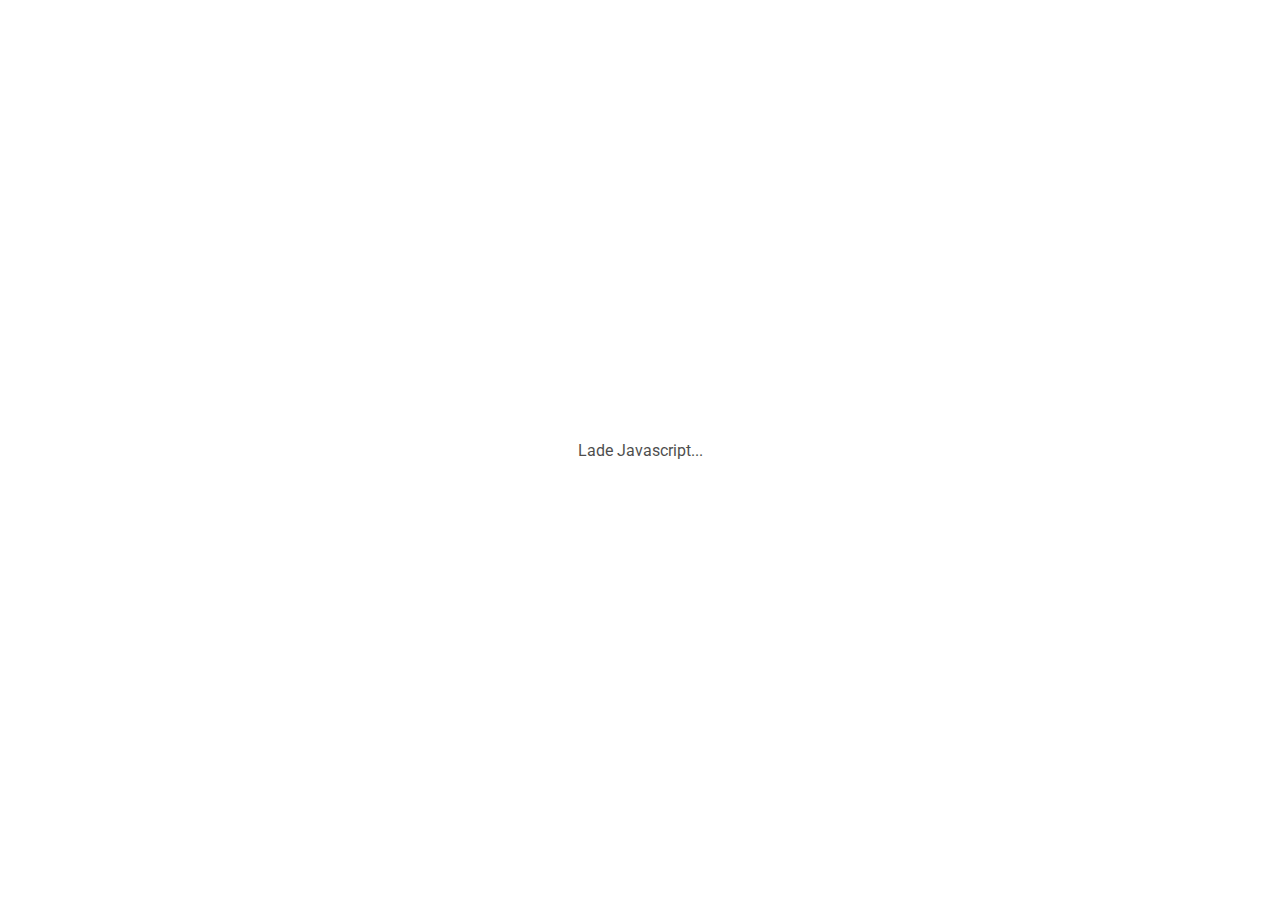
==== BGW/index.html @ 927cd0c6 "Adds BGW" ====
<!doctype html>
<html lang="de" style="overflow:hidden;">
<head>
  <title>Better Gym Wue</title>
  <base href="/">
  <meta charset="UTF-8">

  <meta name="viewport" content="width=device-width, initial-scale=1">
  <link rel="icon" type="image/x-icon" href="favicon.ico">
  <meta name="theme-color" content="#E53935">
  <meta name="mobile-web-app-capable" content="yes">
  <meta name="apple-mobile-web-app-capable" content="yes">
  <meta name="msapplication-starturl" content="/">

  <meta name="description" content="Verbessert den Vertretungsplan des Gymnasium Würselens. BetterGymWue ist für alle Geräte (iOS, Android, Windows, Linux, MacOs, SmartTVs etc) gemacht."/>
  <meta name="keywords" content="Gymnasium der Stadt Würselen, Gym Wue, Better Gym Wue, BetterGymWue"/>
  <meta name="author" content="Max Baumann / FoseFx" />
  <meta name="copyright" content="Code and Design: FoseFx, Content provided: Gymnasium der Stadt Würselen" />

  <link rel="manifest" href="manifest.json">

  <!-- Bootstrap -->
  <style>
    @import url(https://fonts.googleapis.com/css?family=Roboto:300,400,500,700);

    body{
      padding: 0;
      margin: 0;
      background: white;
    }
    *{
      font-family: 'Roboto', sans-serif;
    }

  </style>

  <!-- Icons  -->
  <style>
    @font-face{font-family:'Material Icons';font-style:normal;font-weight:400;src:url(assets/iconfont/MaterialIcons-Regular.eot);src:local('Material Icons'),local('MaterialIcons-Regular'),url(assets/iconfont/MaterialIcons-Regular.woff2) format('woff2'),url(assets/iconfont/MaterialIcons-Regular.woff) format('woff'),url(assets/iconfont/MaterialIcons-Regular.ttf) format('truetype')}.material-icons{font-family:'Material Icons';font-weight:400;font-style:normal;font-size:24px;display:inline-block;width:1em;height:1em;line-height:1;text-transform:none;letter-spacing:normal;word-wrap:normal;white-space:nowrap;direction:ltr;-webkit-font-smoothing:antialiased;text-rendering:optimizeLegibility;-moz-osx-font-smoothing:grayscale;font-feature-settings:'liga'}
  </style>

  <style>
    /*ABCDEFG*/
  </style>

<link rel="stylesheet" href="styles.a6c3220f46972722bc40.css"></head>
<body>
  <app-root>
    <div style="width: 100%; height: 100vh; position:fixed; z-index: 2; top: 0; left: 0; opacity: 0.7; background: white; display: flex; justify-content: center; align-items: center; flex-wrap: wrap">
    <div class="spinner center">
      <div class="dot1"></div>
      <div class="dot2"></div>
    </div>
      <span style="width: 100%; text-align: center">Lade Javascript...</span>
  </div>
  </app-root>


<script>const prod = false;if("serviceWorker" in navigator && prod){window.addEventListener('load', function () {navigator.serviceWorker.register('/service-worker.js').then(function (reg) {console.log("ServiceWorker Registered " + reg.scope); window['serviceWorkerObj'] = reg;},function (err) {console.log('ServiceWorker registration failed: ', err);});});}else {navigator.serviceWorker.getRegistrations().then(function(registrations) {for(let registration of registrations) {registration.unregister()}})}</script>
<script src="runtime-es2015.cf2558a37096af835436.js" type="module"></script><script src="polyfills-es2015.d81ed274e3a63289ea06.js" type="module"></script><script src="runtime-es5.c72a9b543f153134634d.js" nomodule></script><script src="polyfills-es5.5fdfb2ad6f4e45042ba3.js" nomodule></script><script src="scripts.03e042f1f102bf0e2ed8.js"></script><script src="main-es2015.26f61010f2f11a09dfdd.js" type="module"></script><script src="main-es5.6378b431526de73453a3.js" nomodule></script></body>
</html>
---- BGW/styles.a6c3220f46972722bc40.css ----
@media (max-width:340px){.display-3{font-size:3.5rem}}.alert{width:33%;position:fixed;bottom:0;right:0;transition:opacity .3s linear;z-index:99999}@media (max-width:600px){.alert{width:80%}.container{width:100%!important;padding:0!important}}.invisible,.invisible *{opacity:0}.mat-form-field-underline.mat-disabled{padding-top:10px!important;padding-bottom:10px!important}input[type=number]::-webkit-inner-spin-button,input[type=number]::-webkit-outer-spin-button{-webkit-appearance:none;-moz-appearance:none;appearance:none;margin:0}.disabled{pointer-events:none!important;cursor:default!important;opacity:.5}*{outline:0!important}::-webkit-scrollbar{width:0}::-webkit-scrollbar-track{-webkit-box-shadow:inset 0 0 6px rgba(0,0,0,.3)}::-webkit-scrollbar-thumb{background-color:#a9a9a9;outline:#708090 solid 1px;padding:10% auto;border-radius:3px}body{background:#fafafa}.spinner{margin:100px auto;width:40px;height:40px;position:relative;text-align:center;-webkit-animation:2s linear infinite sk-rotate;animation:2s linear infinite sk-rotate}.dot1,.dot2{width:60%;height:60%;display:inline-block;position:absolute;top:0;background-color:#333;border-radius:100%;-webkit-animation:2s ease-in-out infinite sk-bounce;animation:2s ease-in-out infinite sk-bounce}.dot2{top:auto;bottom:0;-webkit-animation-delay:-1s;animation-delay:-1s}@-webkit-keyframes sk-rotate{100%{-webkit-transform:rotate(360deg)}}@keyframes sk-rotate{100%{transform:rotate(360deg);-webkit-transform:rotate(360deg)}}@-webkit-keyframes sk-bounce{0%,100%{-webkit-transform:scale(0)}50%{-webkit-transform:scale(1)}}@keyframes sk-bounce{0%,100%{transform:scale(0);-webkit-transform:scale(0)}50%{transform:scale(1);-webkit-transform:scale(1)}}mat-drawer-content{overflow-y:visible!important}.pulseing{-webkit-animation-name:pulsebg;animation-name:pulsebg;-webkit-animation-duration:10s;animation-duration:10s;-webkit-animation-iteration-count:infinite;animation-iteration-count:infinite;-webkit-animation-timing-function:ease-in;animation-timing-function:ease-in}.pulseing-color{-webkit-animation-name:pulse-color;animation-name:pulse-color;-webkit-animation-duration:10s;animation-duration:10s;-webkit-animation-iteration-count:infinite;animation-iteration-count:infinite;-webkit-animation-timing-function:ease-in;animation-timing-function:ease-in}@-webkit-keyframes pulsebg{0%,100%{background-color:#ef9a9a}9%{background-color:#ce93d8}18%{background-color:#9fa8da}27%{background-color:#90caf9}36%{background-color:#80deea}45%{background-color:#80cbc4}54%{background-color:#a5d6a7}63%{background-color:#c5e1a5}72%{background-color:#e6ee9c}81%{background-color:#fff59d}90%{background-color:#ffab91}}@keyframes pulsebg{0%,100%{background-color:#ef9a9a}9%{background-color:#ce93d8}18%{background-color:#9fa8da}27%{background-color:#90caf9}36%{background-color:#80deea}45%{background-color:#80cbc4}54%{background-color:#a5d6a7}63%{background-color:#c5e1a5}72%{background-color:#e6ee9c}81%{background-color:#fff59d}90%{background-color:#ffab91}}@-webkit-keyframes pulse-color{0%,100%{color:#ef9a9a}9%{color:#ce93d8}18%{color:#9fa8da}27%{color:#90caf9}36%{color:#80deea}45%{color:#80cbc4}54%{color:#a5d6a7}63%{color:#c5e1a5}72%{color:#e6ee9c}81%{color:#fff59d}90%{color:#ffab91}}@keyframes pulse-color{0%,100%{color:#ef9a9a}9%{color:#ce93d8}18%{color:#9fa8da}27%{color:#90caf9}36%{color:#80deea}45%{color:#80cbc4}54%{color:#a5d6a7}63%{color:#c5e1a5}72%{color:#e6ee9c}81%{color:#fff59d}90%{color:#ffab91}}.center{display:block!important;text-align:center!important;margin:0 auto!important}mat-card{margin-top:10px!important;margin-bottom:10px!important;max-width:800px}.big-btn{padding:7px 25px!important}.green-btn{background:green!important;color:#fff!important}hr{margin:20px auto;width:10%}.text-right{text-align:right!important}.text-left{text-align:left!important}table{border-collapse:collapse}.table{font-size:.8125rem;width:100%;max-width:100%;margin-bottom:1rem;background-color:transparent}.table td,.table th{padding:.75rem;vertical-align:top;border-top:1px solid rgba(0,0,0,.06)}.table thead th{vertical-align:bottom;border-bottom:2px solid rgba(0,0,0,.06)}.table tbody+tbody{border-top:2px solid rgba(0,0,0,.06)}.table .table{background-color:#fafafa}.table-active,.table-active>td,.table-active>th,.table-hover .table-active:hover,.table-hover .table-active:hover>td,.table-hover .table-active:hover>th,.table-hover tbody tr:hover{background-color:rgba(0,0,0,.075)}ul{text-align:left!important}.font-weight-bold{font-weight:700}.light{font-weight:lighter}.red{font-weight:700;color:red}.mat-badge-content{font-weight:600;font-size:12px;font-family:Roboto,"Helvetica Neue",sans-serif}.mat-badge-small .mat-badge-content{font-size:9px}.mat-badge-large .mat-badge-content{font-size:24px}.mat-h1,.mat-headline,.mat-typography h1{font:400 24px/32px Roboto,"Helvetica Neue",sans-serif;margin:0 0 16px}.mat-h2,.mat-title,.mat-typography h2{font:500 20px/32px Roboto,"Helvetica Neue",sans-serif;margin:0 0 16px}.mat-h3,.mat-subheading-2,.mat-typography h3{font:400 16px/28px Roboto,"Helvetica Neue",sans-serif;margin:0 0 16px}.mat-h4,.mat-subheading-1,.mat-typography h4{font:400 15px/24px Roboto,"Helvetica Neue",sans-serif;margin:0 0 16px}.mat-h5,.mat-typography h5{font:400 11.62px/20px Roboto,"Helvetica Neue",sans-serif;margin:0 0 12px}.mat-h6,.mat-typography h6{font:400 9.38px/20px Roboto,"Helvetica Neue",sans-serif;margin:0 0 12px}.mat-body-2,.mat-body-strong{font:500 14px/24px Roboto,"Helvetica Neue",sans-serif}.mat-body,.mat-body-1,.mat-typography{font:400 14px/20px Roboto,"Helvetica Neue",sans-serif}.mat-body p,.mat-body-1 p,.mat-typography p{margin:0 0 12px}.mat-caption,.mat-small{font:400 12px/20px Roboto,"Helvetica Neue",sans-serif}.mat-display-4,.mat-typography .mat-display-4{font:300 112px/112px Roboto,"Helvetica Neue",sans-serif;letter-spacing:-.05em;margin:0 0 56px}.mat-display-3,.mat-typography .mat-display-3{font:400 56px/56px Roboto,"Helvetica Neue",sans-serif;letter-spacing:-.02em;margin:0 0 64px}.mat-display-2,.mat-typography .mat-display-2{font:400 45px/48px Roboto,"Helvetica Neue",sans-serif;letter-spacing:-.005em;margin:0 0 64px}.mat-display-1,.mat-typography .mat-display-1{font:400 34px/40px Roboto,"Helvetica Neue",sans-serif;margin:0 0 64px}.mat-bottom-sheet-container{font:400 14px/20px Roboto,"Helvetica Neue",sans-serif}.mat-button,.mat-fab,.mat-flat-button,.mat-icon-button,.mat-mini-fab,.mat-raised-button,.mat-stroked-button{font-family:Roboto,"Helvetica Neue",sans-serif;font-size:14px;font-weight:500}.mat-button-toggle,.mat-card{font-family:Roboto,"Helvetica Neue",sans-serif}.mat-card-title{font-size:24px;font-weight:500}.mat-card-header .mat-card-title{font-size:20px}.mat-card-content,.mat-card-subtitle{font-size:14px}.mat-checkbox{font-family:Roboto,"Helvetica Neue",sans-serif}.mat-checkbox-layout .mat-checkbox-label{line-height:24px}.mat-chip{font-size:14px;font-weight:500}.mat-chip .mat-chip-remove.mat-icon,.mat-chip .mat-chip-trailing-icon.mat-icon{font-size:18px}.mat-table{font-family:Roboto,"Helvetica Neue",sans-serif}.mat-header-cell{font-size:12px;font-weight:500}.mat-cell,.mat-footer-cell{font-size:14px}.mat-calendar{font-family:Roboto,"Helvetica Neue",sans-serif}.mat-calendar-body{font-size:13px}.mat-calendar-body-label,.mat-calendar-period-button{font-size:14px;font-weight:500}.mat-calendar-table-header th{font-size:11px;font-weight:400}.mat-dialog-title{font:500 20px/32px Roboto,"Helvetica Neue",sans-serif}.mat-expansion-panel-header{font-family:Roboto,"Helvetica Neue",sans-serif;font-size:15px;font-weight:400}.mat-expansion-panel-content{font:400 14px/20px Roboto,"Helvetica Neue",sans-serif}.mat-form-field{font-size:inherit;font-weight:400;line-height:1.125;font-family:Roboto,"Helvetica Neue",sans-serif}.mat-form-field-wrapper{padding-bottom:1.34375em}.mat-form-field-prefix .mat-icon,.mat-form-field-suffix .mat-icon{font-size:150%;line-height:1.125}.mat-form-field-prefix .mat-icon-button,.mat-form-field-suffix .mat-icon-button{height:1.5em;width:1.5em}.mat-form-field-prefix .mat-icon-button .mat-icon,.mat-form-field-suffix .mat-icon-button .mat-icon{height:1.125em;line-height:1.125}.mat-form-field-infix{padding:.5em 0;border-top:.84375em solid transparent}.mat-form-field-can-float .mat-input-server:focus+.mat-form-field-label-wrapper .mat-form-field-label,.mat-form-field-can-float.mat-form-field-should-float .mat-form-field-label{-webkit-transform:translateY(-1.34375em) scale(.75);transform:translateY(-1.34375em) scale(.75);width:133.33333333%}.mat-form-field-can-float .mat-input-server[label]:not(:label-shown)+.mat-form-field-label-wrapper .mat-form-field-label{-webkit-transform:translateY(-1.34374em) scale(.75);transform:translateY(-1.34374em) scale(.75);width:133.33334333%}.mat-form-field-label-wrapper{top:-.84375em;padding-top:.84375em}.mat-form-field-label{top:1.34375em}.mat-form-field-underline{bottom:1.34375em}.mat-form-field-subscript-wrapper{font-size:75%;margin-top:.66666667em;top:calc(100% - 1.79166667em)}.mat-form-field-appearance-legacy .mat-form-field-wrapper{padding-bottom:1.25em}.mat-form-field-appearance-legacy .mat-form-field-infix{padding:.4375em 0}.mat-form-field-appearance-legacy.mat-form-field-can-float .mat-input-server:focus+.mat-form-field-label-wrapper .mat-form-field-label,.mat-form-field-appearance-legacy.mat-form-field-can-float.mat-form-field-should-float .mat-form-field-label{-webkit-transform:translateY(-1.28125em) scale(.75) perspective(100px) translateZ(.001px);transform:translateY(-1.28125em) scale(.75) perspective(100px) translateZ(.001px);-ms-transform:translateY(-1.28125em) scale(.75);width:133.33333333%}.mat-form-field-appearance-legacy.mat-form-field-can-float .mat-form-field-autofill-control:-webkit-autofill+.mat-form-field-label-wrapper .mat-form-field-label{-webkit-transform:translateY(-1.28125em) scale(.75) perspective(100px) translateZ(.00101px);transform:translateY(-1.28125em) scale(.75) perspective(100px) translateZ(.00101px);-ms-transform:translateY(-1.28124em) scale(.75);width:133.33334333%}.mat-form-field-appearance-legacy.mat-form-field-can-float .mat-input-server[label]:not(:label-shown)+.mat-form-field-label-wrapper .mat-form-field-label{-webkit-transform:translateY(-1.28125em) scale(.75) perspective(100px) translateZ(.00102px);transform:translateY(-1.28125em) scale(.75) perspective(100px) translateZ(.00102px);-ms-transform:translateY(-1.28123em) scale(.75);width:133.33335333%}.mat-form-field-appearance-legacy .mat-form-field-label{top:1.28125em}.mat-form-field-appearance-legacy .mat-form-field-subscript-wrapper{margin-top:.54166667em;top:calc(100% - 1.66666667em)}@media print{.mat-form-field-appearance-legacy.mat-form-field-can-float .mat-input-server:focus+.mat-form-field-label-wrapper .mat-form-field-label,.mat-form-field-appearance-legacy.mat-form-field-can-float.mat-form-field-should-float .mat-form-field-label{-webkit-transform:translateY(-1.28122em) scale(.75);transform:translateY(-1.28122em) scale(.75)}.mat-form-field-appearance-legacy.mat-form-field-can-float .mat-form-field-autofill-control:-webkit-autofill+.mat-form-field-label-wrapper .mat-form-field-label{-webkit-transform:translateY(-1.28121em) scale(.75);transform:translateY(-1.28121em) scale(.75)}.mat-form-field-appearance-legacy.mat-form-field-can-float .mat-input-server[label]:not(:label-shown)+.mat-form-field-label-wrapper .mat-form-field-label{-webkit-transform:translateY(-1.2812em) scale(.75);transform:translateY(-1.2812em) scale(.75)}}.mat-form-field-appearance-fill .mat-form-field-infix{padding:.25em 0 .75em}.mat-form-field-appearance-fill .mat-form-field-label{top:1.09375em;margin-top:-.5em}.mat-form-field-appearance-fill.mat-form-field-can-float .mat-input-server:focus+.mat-form-field-label-wrapper .mat-form-field-label,.mat-form-field-appearance-fill.mat-form-field-can-float.mat-form-field-should-float .mat-form-field-label{-webkit-transform:translateY(-.59375em) scale(.75);transform:translateY(-.59375em) scale(.75);width:133.33333333%}.mat-form-field-appearance-fill.mat-form-field-can-float .mat-input-server[label]:not(:label-shown)+.mat-form-field-label-wrapper .mat-form-field-label{-webkit-transform:translateY(-.59374em) scale(.75);transform:translateY(-.59374em) scale(.75);width:133.33334333%}.mat-form-field-appearance-outline .mat-form-field-infix{padding:1em 0}.mat-form-field-appearance-outline .mat-form-field-label{top:1.84375em;margin-top:-.25em}.mat-form-field-appearance-outline.mat-form-field-can-float .mat-input-server:focus+.mat-form-field-label-wrapper .mat-form-field-label,.mat-form-field-appearance-outline.mat-form-field-can-float.mat-form-field-should-float .mat-form-field-label{-webkit-transform:translateY(-1.59375em) scale(.75);transform:translateY(-1.59375em) scale(.75);width:133.33333333%}.mat-form-field-appearance-outline.mat-form-field-can-float .mat-input-server[label]:not(:label-shown)+.mat-form-field-label-wrapper .mat-form-field-label{-webkit-transform:translateY(-1.59374em) scale(.75);transform:translateY(-1.59374em) scale(.75);width:133.33334333%}.mat-grid-tile-footer,.mat-grid-tile-header{font-size:14px}.mat-grid-tile-footer .mat-line,.mat-grid-tile-header .mat-line{white-space:nowrap;overflow:hidden;text-overflow:ellipsis;display:block;box-sizing:border-box}.mat-grid-tile-footer .mat-line:nth-child(n+2),.mat-grid-tile-header .mat-line:nth-child(n+2){font-size:12px}input.mat-input-element{margin-top:-.0625em}.mat-menu-item{font-family:Roboto,"Helvetica Neue",sans-serif;font-size:14px;font-weight:400}.mat-paginator,.mat-paginator-page-size .mat-select-trigger{font-family:Roboto,"Helvetica Neue",sans-serif;font-size:12px}.mat-radio-button,.mat-select{font-family:Roboto,"Helvetica Neue",sans-serif}.mat-select-trigger{height:1.125em}.mat-slide-toggle-content{font-family:Roboto,"Helvetica Neue",sans-serif}.mat-slider-thumb-label-text{font-family:Roboto,"Helvetica Neue",sans-serif;font-size:12px;font-weight:500}.mat-stepper-horizontal,.mat-stepper-vertical{font-family:Roboto,"Helvetica Neue",sans-serif}.mat-step-label{font-size:14px;font-weight:400}.mat-step-sub-label-error{font-weight:400}.mat-step-label-error{font-size:14px}.mat-step-label-selected{font-size:14px;font-weight:500}.mat-tab-group{font-family:Roboto,"Helvetica Neue",sans-serif}.mat-tab-label,.mat-tab-link{font-family:Roboto,"Helvetica Neue",sans-serif;font-size:14px;font-weight:500}.mat-toolbar,.mat-toolbar h1,.mat-toolbar h2,.mat-toolbar h3,.mat-toolbar h4,.mat-toolbar h5,.mat-toolbar h6{font:500 20px/32px Roboto,"Helvetica Neue",sans-serif;margin:0}.mat-tooltip{font-family:Roboto,"Helvetica Neue",sans-serif;font-size:10px;padding-top:6px;padding-bottom:6px}.mat-tooltip-handset{font-size:14px;padding-top:8px;padding-bottom:8px}.mat-list-item,.mat-list-option{font-family:Roboto,"Helvetica Neue",sans-serif}.mat-list-base .mat-list-item{font-size:16px}.mat-list-base .mat-list-item .mat-line{white-space:nowrap;overflow:hidden;text-overflow:ellipsis;display:block;box-sizing:border-box}.mat-list-base .mat-list-item .mat-line:nth-child(n+2){font-size:14px}.mat-list-base .mat-list-option{font-size:16px}.mat-list-base .mat-list-option .mat-line{white-space:nowrap;overflow:hidden;text-overflow:ellipsis;display:block;box-sizing:border-box}.mat-list-base .mat-list-option .mat-line:nth-child(n+2){font-size:14px}.mat-list-base[dense] .mat-list-item{font-size:12px}.mat-list-base[dense] .mat-list-item .mat-line{white-space:nowrap;overflow:hidden;text-overflow:ellipsis;display:block;box-sizing:border-box}.mat-list-base[dense] .mat-list-item .mat-line:nth-child(n+2),.mat-list-base[dense] .mat-list-option{font-size:12px}.mat-list-base[dense] .mat-list-option .mat-line{white-space:nowrap;overflow:hidden;text-overflow:ellipsis;display:block;box-sizing:border-box}.mat-list-base[dense] .mat-list-option .mat-line:nth-child(n+2){font-size:12px}.mat-list-base[dense] .mat-subheader{font-family:Roboto,"Helvetica Neue",sans-serif;font-size:12px;font-weight:500}.mat-option{font-family:Roboto,"Helvetica Neue",sans-serif;font-size:16px;color:rgba(0,0,0,.87)}.mat-optgroup-label{font:500 14px/24px Roboto,"Helvetica Neue",sans-serif;color:rgba(0,0,0,.54)}.mat-simple-snackbar{font-family:Roboto,"Helvetica Neue",sans-serif;font-size:14px}.mat-simple-snackbar-action{line-height:1;font-family:inherit;font-size:inherit;font-weight:500}.mat-ripple{overflow:hidden;position:relative}.mat-ripple.mat-ripple-unbounded{overflow:visible}.mat-ripple-element{position:absolute;border-radius:50%;pointer-events:none;transition:opacity,-webkit-transform 0s cubic-bezier(0,0,.2,1);transition:opacity,transform 0s cubic-bezier(0,0,.2,1);transition:opacity,transform 0s cubic-bezier(0,0,.2,1),-webkit-transform 0s cubic-bezier(0,0,.2,1);-webkit-transform:scale(0);transform:scale(0)}@media (-ms-high-contrast:active){.mat-ripple-element{display:none}}.cdk-visually-hidden{border:0;clip:rect(0 0 0 0);height:1px;margin:-1px;overflow:hidden;padding:0;position:absolute;width:1px;outline:0;-webkit-appearance:none;-moz-appearance:none}.cdk-global-overlay-wrapper,.cdk-overlay-container{pointer-events:none;top:0;left:0;height:100%;width:100%}.cdk-overlay-container{position:fixed;z-index:1000}.cdk-overlay-container:empty{display:none}.cdk-global-overlay-wrapper{display:flex;position:absolute;z-index:1000}.cdk-overlay-pane{position:absolute;pointer-events:auto;box-sizing:border-box;z-index:1000;display:flex;max-width:100%;max-height:100%}.cdk-overlay-backdrop{position:absolute;top:0;bottom:0;left:0;right:0;z-index:1000;pointer-events:auto;-webkit-tap-highlight-color:transparent;transition:opacity .4s cubic-bezier(.25,.8,.25,1);opacity:0}.cdk-overlay-backdrop.cdk-overlay-backdrop-showing{opacity:1}@media screen and (-ms-high-contrast:active){.cdk-overlay-backdrop.cdk-overlay-backdrop-showing{opacity:.6}}.cdk-overlay-dark-backdrop{background:rgba(0,0,0,.32)}.cdk-overlay-transparent-backdrop,.cdk-overlay-transparent-backdrop.cdk-overlay-backdrop-showing{opacity:0}.cdk-overlay-connected-position-bounding-box{position:absolute;z-index:1000;display:flex;flex-direction:column;min-width:1px;min-height:1px}.cdk-global-scrollblock{position:fixed;width:100%;overflow-y:scroll}@-webkit-keyframes cdk-text-field-autofill-start{/*!*/}@keyframes cdk-text-field-autofill-start{/*!*/}@-webkit-keyframes cdk-text-field-autofill-end{/*!*/}@keyframes cdk-text-field-autofill-end{/*!*/}.cdk-text-field-autofill-monitored:-webkit-autofill{-webkit-animation-name:cdk-text-field-autofill-start;animation-name:cdk-text-field-autofill-start}.cdk-text-field-autofill-monitored:not(:-webkit-autofill){-webkit-animation-name:cdk-text-field-autofill-end;animation-name:cdk-text-field-autofill-end}textarea.cdk-textarea-autosize{resize:none}textarea.cdk-textarea-autosize-measuring{height:auto!important;overflow:hidden!important;padding:2px 0!important;box-sizing:content-box!important}.mat-ripple-element{background-color:rgba(0,0,0,.1)}.mat-option.mat-selected:not(.mat-option-multiple):not(.mat-option-disabled),.mat-option:focus:not(.mat-option-disabled),.mat-option:hover:not(.mat-option-disabled){background:rgba(0,0,0,.04)}.mat-option.mat-active{background:rgba(0,0,0,.04);color:rgba(0,0,0,.87)}.mat-option.mat-option-disabled{color:rgba(0,0,0,.38)}.mat-primary .mat-option.mat-selected:not(.mat-option-disabled){color:#b71c1c}.mat-accent .mat-option.mat-selected:not(.mat-option-disabled){color:#c2185b}.mat-warn .mat-option.mat-selected:not(.mat-option-disabled){color:#f44336}.mat-optgroup-disabled .mat-optgroup-label{color:rgba(0,0,0,.38)}.mat-pseudo-checkbox{color:rgba(0,0,0,.54)}.mat-pseudo-checkbox::after{color:#fafafa}.mat-pseudo-checkbox-disabled{color:#b0b0b0}.mat-accent .mat-pseudo-checkbox-checked,.mat-accent .mat-pseudo-checkbox-indeterminate,.mat-pseudo-checkbox-checked,.mat-pseudo-checkbox-indeterminate{background:#c2185b}.mat-primary .mat-pseudo-checkbox-checked,.mat-primary .mat-pseudo-checkbox-indeterminate{background:#b71c1c}.mat-warn .mat-pseudo-checkbox-checked,.mat-warn .mat-pseudo-checkbox-indeterminate{background:#f44336}.mat-pseudo-checkbox-checked.mat-pseudo-checkbox-disabled,.mat-pseudo-checkbox-indeterminate.mat-pseudo-checkbox-disabled{background:#b0b0b0}.mat-elevation-z0{box-shadow:0 0 0 0 rgba(0,0,0,.2),0 0 0 0 rgba(0,0,0,.14),0 0 0 0 rgba(0,0,0,.12)}.mat-elevation-z1{box-shadow:0 2px 1px -1px rgba(0,0,0,.2),0 1px 1px 0 rgba(0,0,0,.14),0 1px 3px 0 rgba(0,0,0,.12)}.mat-elevation-z2{box-shadow:0 3px 1px -2px rgba(0,0,0,.2),0 2px 2px 0 rgba(0,0,0,.14),0 1px 5px 0 rgba(0,0,0,.12)}.mat-elevation-z3{box-shadow:0 3px 3px -2px rgba(0,0,0,.2),0 3px 4px 0 rgba(0,0,0,.14),0 1px 8px 0 rgba(0,0,0,.12)}.mat-elevation-z4{box-shadow:0 2px 4px -1px rgba(0,0,0,.2),0 4px 5px 0 rgba(0,0,0,.14),0 1px 10px 0 rgba(0,0,0,.12)}.mat-elevation-z5{box-shadow:0 3px 5px -1px rgba(0,0,0,.2),0 5px 8px 0 rgba(0,0,0,.14),0 1px 14px 0 rgba(0,0,0,.12)}.mat-elevation-z6{box-shadow:0 3px 5px -1px rgba(0,0,0,.2),0 6px 10px 0 rgba(0,0,0,.14),0 1px 18px 0 rgba(0,0,0,.12)}.mat-elevation-z7{box-shadow:0 4px 5px -2px rgba(0,0,0,.2),0 7px 10px 1px rgba(0,0,0,.14),0 2px 16px 1px rgba(0,0,0,.12)}.mat-elevation-z8{box-shadow:0 5px 5px -3px rgba(0,0,0,.2),0 8px 10px 1px rgba(0,0,0,.14),0 3px 14px 2px rgba(0,0,0,.12)}.mat-elevation-z9{box-shadow:0 5px 6px -3px rgba(0,0,0,.2),0 9px 12px 1px rgba(0,0,0,.14),0 3px 16px 2px rgba(0,0,0,.12)}.mat-elevation-z10{box-shadow:0 6px 6px -3px rgba(0,0,0,.2),0 10px 14px 1px rgba(0,0,0,.14),0 4px 18px 3px rgba(0,0,0,.12)}.mat-elevation-z11{box-shadow:0 6px 7px -4px rgba(0,0,0,.2),0 11px 15px 1px rgba(0,0,0,.14),0 4px 20px 3px rgba(0,0,0,.12)}.mat-elevation-z12{box-shadow:0 7px 8px -4px rgba(0,0,0,.2),0 12px 17px 2px rgba(0,0,0,.14),0 5px 22px 4px rgba(0,0,0,.12)}.mat-elevation-z13{box-shadow:0 7px 8px -4px rgba(0,0,0,.2),0 13px 19px 2px rgba(0,0,0,.14),0 5px 24px 4px rgba(0,0,0,.12)}.mat-elevation-z14{box-shadow:0 7px 9px -4px rgba(0,0,0,.2),0 14px 21px 2px rgba(0,0,0,.14),0 5px 26px 4px rgba(0,0,0,.12)}.mat-elevation-z15{box-shadow:0 8px 9px -5px rgba(0,0,0,.2),0 15px 22px 2px rgba(0,0,0,.14),0 6px 28px 5px rgba(0,0,0,.12)}.mat-elevation-z16{box-shadow:0 8px 10px -5px rgba(0,0,0,.2),0 16px 24px 2px rgba(0,0,0,.14),0 6px 30px 5px rgba(0,0,0,.12)}.mat-elevation-z17{box-shadow:0 8px 11px -5px rgba(0,0,0,.2),0 17px 26px 2px rgba(0,0,0,.14),0 6px 32px 5px rgba(0,0,0,.12)}.mat-elevation-z18{box-shadow:0 9px 11px -5px rgba(0,0,0,.2),0 18px 28px 2px rgba(0,0,0,.14),0 7px 34px 6px rgba(0,0,0,.12)}.mat-elevation-z19{box-shadow:0 9px 12px -6px rgba(0,0,0,.2),0 19px 29px 2px rgba(0,0,0,.14),0 7px 36px 6px rgba(0,0,0,.12)}.mat-elevation-z20{box-shadow:0 10px 13px -6px rgba(0,0,0,.2),0 20px 31px 3px rgba(0,0,0,.14),0 8px 38px 7px rgba(0,0,0,.12)}.mat-elevation-z21{box-shadow:0 10px 13px -6px rgba(0,0,0,.2),0 21px 33px 3px rgba(0,0,0,.14),0 8px 40px 7px rgba(0,0,0,.12)}.mat-elevation-z22{box-shadow:0 10px 14px -6px rgba(0,0,0,.2),0 22px 35px 3px rgba(0,0,0,.14),0 8px 42px 7px rgba(0,0,0,.12)}.mat-elevation-z23{box-shadow:0 11px 14px -7px rgba(0,0,0,.2),0 23px 36px 3px rgba(0,0,0,.14),0 9px 44px 8px rgba(0,0,0,.12)}.mat-elevation-z24{box-shadow:0 11px 15px -7px rgba(0,0,0,.2),0 24px 38px 3px rgba(0,0,0,.14),0 9px 46px 8px rgba(0,0,0,.12)}.mat-app-background{background-color:#fafafa;color:rgba(0,0,0,.87)}.mat-theme-loaded-marker{display:none}.mat-autocomplete-panel{background:#fff;color:rgba(0,0,0,.87)}.mat-autocomplete-panel:not([class*=mat-elevation-z]){box-shadow:0 2px 4px -1px rgba(0,0,0,.2),0 4px 5px 0 rgba(0,0,0,.14),0 1px 10px 0 rgba(0,0,0,.12)}.mat-autocomplete-panel .mat-option.mat-selected:not(.mat-active):not(:hover){background:#fff}.mat-autocomplete-panel .mat-option.mat-selected:not(.mat-active):not(:hover):not(.mat-option-disabled){color:rgba(0,0,0,.87)}@media (-ms-high-contrast:active){.mat-badge-content{outline:solid 1px;border-radius:0}.mat-checkbox-disabled{opacity:.5}}.mat-badge-accent .mat-badge-content{background:#c2185b;color:#fff}.mat-badge-warn .mat-badge-content{color:#fff;background:#f44336}.mat-badge{position:relative}.mat-badge-hidden .mat-badge-content{display:none}.mat-badge-disabled .mat-badge-content{background:#b9b9b9;color:rgba(0,0,0,.38)}.mat-badge-content{color:#fff;background:#b71c1c;position:absolute;text-align:center;display:inline-block;border-radius:50%;transition:-webkit-transform .2s ease-in-out;transition:transform .2s ease-in-out;transition:transform .2s ease-in-out,-webkit-transform .2s ease-in-out;-webkit-transform:scale(.6);transform:scale(.6);overflow:hidden;white-space:nowrap;text-overflow:ellipsis;pointer-events:none}.mat-badge-content._mat-animation-noopable,.ng-animate-disabled .mat-badge-content{transition:none}.mat-badge-content.mat-badge-active{-webkit-transform:none;transform:none}.mat-badge-small .mat-badge-content{width:16px;height:16px;line-height:16px}.mat-badge-small.mat-badge-above .mat-badge-content{top:-8px}.mat-badge-small.mat-badge-below .mat-badge-content{bottom:-8px}.mat-badge-small.mat-badge-before .mat-badge-content{left:-16px}[dir=rtl] .mat-badge-small.mat-badge-before .mat-badge-content{left:auto;right:-16px}.mat-badge-small.mat-badge-after .mat-badge-content{right:-16px}[dir=rtl] .mat-badge-small.mat-badge-after .mat-badge-content{right:auto;left:-16px}.mat-badge-small.mat-badge-overlap.mat-badge-before .mat-badge-content{left:-8px}[dir=rtl] .mat-badge-small.mat-badge-overlap.mat-badge-before .mat-badge-content{left:auto;right:-8px}.mat-badge-small.mat-badge-overlap.mat-badge-after .mat-badge-content{right:-8px}[dir=rtl] .mat-badge-small.mat-badge-overlap.mat-badge-after .mat-badge-content{right:auto;left:-8px}.mat-badge-medium .mat-badge-content{width:22px;height:22px;line-height:22px}.mat-badge-medium.mat-badge-above .mat-badge-content{top:-11px}.mat-badge-medium.mat-badge-below .mat-badge-content{bottom:-11px}.mat-badge-medium.mat-badge-before .mat-badge-content{left:-22px}[dir=rtl] .mat-badge-medium.mat-badge-before .mat-badge-content{left:auto;right:-22px}.mat-badge-medium.mat-badge-after .mat-badge-content{right:-22px}[dir=rtl] .mat-badge-medium.mat-badge-after .mat-badge-content{right:auto;left:-22px}.mat-badge-medium.mat-badge-overlap.mat-badge-before .mat-badge-content{left:-11px}[dir=rtl] .mat-badge-medium.mat-badge-overlap.mat-badge-before .mat-badge-content{left:auto;right:-11px}.mat-badge-medium.mat-badge-overlap.mat-badge-after .mat-badge-content{right:-11px}[dir=rtl] .mat-badge-medium.mat-badge-overlap.mat-badge-after .mat-badge-content{right:auto;left:-11px}.mat-badge-large .mat-badge-content{width:28px;height:28px;line-height:28px}.mat-badge-large.mat-badge-above .mat-badge-content{top:-14px}.mat-badge-large.mat-badge-below .mat-badge-content{bottom:-14px}.mat-badge-large.mat-badge-before .mat-badge-content{left:-28px}[dir=rtl] .mat-badge-large.mat-badge-before .mat-badge-content{left:auto;right:-28px}.mat-badge-large.mat-badge-after .mat-badge-content{right:-28px}[dir=rtl] .mat-badge-large.mat-badge-after .mat-badge-content{right:auto;left:-28px}.mat-badge-large.mat-badge-overlap.mat-badge-before .mat-badge-content{left:-14px}[dir=rtl] .mat-badge-large.mat-badge-overlap.mat-badge-before .mat-badge-content{left:auto;right:-14px}.mat-badge-large.mat-badge-overlap.mat-badge-after .mat-badge-content{right:-14px}[dir=rtl] .mat-badge-large.mat-badge-overlap.mat-badge-after .mat-badge-content{right:auto;left:-14px}.mat-bottom-sheet-container{box-shadow:0 8px 10px -5px rgba(0,0,0,.2),0 16px 24px 2px rgba(0,0,0,.14),0 6px 30px 5px rgba(0,0,0,.12);background:#fff;color:rgba(0,0,0,.87)}.mat-button,.mat-icon-button,.mat-stroked-button{color:inherit;background:0 0}.mat-button.mat-primary,.mat-icon-button.mat-primary,.mat-stroked-button.mat-primary{color:#b71c1c}.mat-button.mat-accent,.mat-icon-button.mat-accent,.mat-stroked-button.mat-accent{color:#c2185b}.mat-button.mat-warn,.mat-icon-button.mat-warn,.mat-stroked-button.mat-warn{color:#f44336}.mat-button.mat-accent[disabled],.mat-button.mat-primary[disabled],.mat-button.mat-warn[disabled],.mat-button[disabled][disabled],.mat-icon-button.mat-accent[disabled],.mat-icon-button.mat-primary[disabled],.mat-icon-button.mat-warn[disabled],.mat-icon-button[disabled][disabled],.mat-stroked-button.mat-accent[disabled],.mat-stroked-button.mat-primary[disabled],.mat-stroked-button.mat-warn[disabled],.mat-stroked-button[disabled][disabled]{color:rgba(0,0,0,.26)}.mat-button.mat-primary .mat-button-focus-overlay,.mat-icon-button.mat-primary .mat-button-focus-overlay,.mat-stroked-button.mat-primary .mat-button-focus-overlay{background-color:#b71c1c}.mat-button.mat-accent .mat-button-focus-overlay,.mat-icon-button.mat-accent .mat-button-focus-overlay,.mat-stroked-button.mat-accent .mat-button-focus-overlay{background-color:#c2185b}.mat-button.mat-warn .mat-button-focus-overlay,.mat-icon-button.mat-warn .mat-button-focus-overlay,.mat-stroked-button.mat-warn .mat-button-focus-overlay{background-color:#f44336}.mat-button[disabled] .mat-button-focus-overlay,.mat-icon-button[disabled] .mat-button-focus-overlay,.mat-stroked-button[disabled] .mat-button-focus-overlay{background-color:transparent}.mat-button .mat-ripple-element,.mat-icon-button .mat-ripple-element,.mat-stroked-button .mat-ripple-element{opacity:.1;background-color:currentColor}.mat-button-focus-overlay{background:#000}.mat-stroked-button:not([disabled]){border-color:rgba(0,0,0,.12)}.mat-fab,.mat-flat-button,.mat-mini-fab,.mat-raised-button{color:rgba(0,0,0,.87);background-color:#fff}.mat-fab.mat-accent,.mat-fab.mat-primary,.mat-fab.mat-warn,.mat-flat-button.mat-accent,.mat-flat-button.mat-primary,.mat-flat-button.mat-warn,.mat-mini-fab.mat-accent,.mat-mini-fab.mat-primary,.mat-mini-fab.mat-warn,.mat-raised-button.mat-accent,.mat-raised-button.mat-primary,.mat-raised-button.mat-warn{color:#fff}.mat-fab.mat-accent[disabled],.mat-fab.mat-primary[disabled],.mat-fab.mat-warn[disabled],.mat-fab[disabled][disabled],.mat-flat-button.mat-accent[disabled],.mat-flat-button.mat-primary[disabled],.mat-flat-button.mat-warn[disabled],.mat-flat-button[disabled][disabled],.mat-mini-fab.mat-accent[disabled],.mat-mini-fab.mat-primary[disabled],.mat-mini-fab.mat-warn[disabled],.mat-mini-fab[disabled][disabled],.mat-raised-button.mat-accent[disabled],.mat-raised-button.mat-primary[disabled],.mat-raised-button.mat-warn[disabled],.mat-raised-button[disabled][disabled]{color:rgba(0,0,0,.26);background-color:rgba(0,0,0,.12)}.mat-fab.mat-primary,.mat-flat-button.mat-primary,.mat-mini-fab.mat-primary,.mat-raised-button.mat-primary{background-color:#b71c1c}.mat-fab.mat-accent,.mat-flat-button.mat-accent,.mat-mini-fab.mat-accent,.mat-raised-button.mat-accent{background-color:#c2185b}.mat-fab.mat-warn,.mat-flat-button.mat-warn,.mat-mini-fab.mat-warn,.mat-raised-button.mat-warn{background-color:#f44336}.mat-fab.mat-accent .mat-ripple-element,.mat-fab.mat-primary .mat-ripple-element,.mat-fab.mat-warn .mat-ripple-element,.mat-flat-button.mat-accent .mat-ripple-element,.mat-flat-button.mat-primary .mat-ripple-element,.mat-flat-button.mat-warn .mat-ripple-element,.mat-mini-fab.mat-accent .mat-ripple-element,.mat-mini-fab.mat-primary .mat-ripple-element,.mat-mini-fab.mat-warn .mat-ripple-element,.mat-raised-button.mat-accent .mat-ripple-element,.mat-raised-button.mat-primary .mat-ripple-element,.mat-raised-button.mat-warn .mat-ripple-element{background-color:rgba(255,255,255,.1)}.mat-flat-button:not([class*=mat-elevation-z]),.mat-stroked-button:not([class*=mat-elevation-z]){box-shadow:0 0 0 0 rgba(0,0,0,.2),0 0 0 0 rgba(0,0,0,.14),0 0 0 0 rgba(0,0,0,.12)}.mat-raised-button:not([class*=mat-elevation-z]){box-shadow:0 3px 1px -2px rgba(0,0,0,.2),0 2px 2px 0 rgba(0,0,0,.14),0 1px 5px 0 rgba(0,0,0,.12)}.mat-raised-button:not([disabled]):active:not([class*=mat-elevation-z]){box-shadow:0 5px 5px -3px rgba(0,0,0,.2),0 8px 10px 1px rgba(0,0,0,.14),0 3px 14px 2px rgba(0,0,0,.12)}.mat-raised-button[disabled]:not([class*=mat-elevation-z]){box-shadow:0 0 0 0 rgba(0,0,0,.2),0 0 0 0 rgba(0,0,0,.14),0 0 0 0 rgba(0,0,0,.12)}.mat-fab:not([class*=mat-elevation-z]),.mat-mini-fab:not([class*=mat-elevation-z]){box-shadow:0 3px 5px -1px rgba(0,0,0,.2),0 6px 10px 0 rgba(0,0,0,.14),0 1px 18px 0 rgba(0,0,0,.12)}.mat-fab:not([disabled]):active:not([class*=mat-elevation-z]),.mat-mini-fab:not([disabled]):active:not([class*=mat-elevation-z]){box-shadow:0 7px 8px -4px rgba(0,0,0,.2),0 12px 17px 2px rgba(0,0,0,.14),0 5px 22px 4px rgba(0,0,0,.12)}.mat-fab[disabled]:not([class*=mat-elevation-z]),.mat-mini-fab[disabled]:not([class*=mat-elevation-z]){box-shadow:0 0 0 0 rgba(0,0,0,.2),0 0 0 0 rgba(0,0,0,.14),0 0 0 0 rgba(0,0,0,.12)}.mat-button-toggle-group,.mat-button-toggle-standalone{box-shadow:0 3px 1px -2px rgba(0,0,0,.2),0 2px 2px 0 rgba(0,0,0,.14),0 1px 5px 0 rgba(0,0,0,.12)}.mat-button-toggle-group-appearance-standard,.mat-button-toggle-standalone.mat-button-toggle-appearance-standard{box-shadow:none;border:1px solid rgba(0,0,0,.12)}.mat-button-toggle{color:rgba(0,0,0,.38)}.mat-button-toggle .mat-button-toggle-focus-overlay{background-color:rgba(0,0,0,.12)}.mat-button-toggle-appearance-standard{color:rgba(0,0,0,.87);background:#fff}.mat-button-toggle-appearance-standard .mat-button-toggle-focus-overlay{background-color:#000}.mat-button-toggle-group-appearance-standard .mat-button-toggle+.mat-button-toggle{border-left:1px solid rgba(0,0,0,.12)}[dir=rtl] .mat-button-toggle-group-appearance-standard .mat-button-toggle+.mat-button-toggle{border-left:none;border-right:1px solid rgba(0,0,0,.12)}.mat-button-toggle-group-appearance-standard.mat-button-toggle-vertical .mat-button-toggle+.mat-button-toggle{border-left:none;border-right:none;border-top:1px solid rgba(0,0,0,.12)}.mat-button-toggle-checked{background-color:#e0e0e0;color:rgba(0,0,0,.54)}.mat-button-toggle-checked.mat-button-toggle-appearance-standard{color:rgba(0,0,0,.87)}.mat-button-toggle-disabled{color:rgba(0,0,0,.26);background-color:#eee}.mat-button-toggle-disabled.mat-button-toggle-appearance-standard{background:#fff}.mat-button-toggle-disabled.mat-button-toggle-checked{background-color:#bdbdbd}.mat-card{background:#fff;color:rgba(0,0,0,.87)}.mat-card:not([class*=mat-elevation-z]){box-shadow:0 2px 1px -1px rgba(0,0,0,.2),0 1px 1px 0 rgba(0,0,0,.14),0 1px 3px 0 rgba(0,0,0,.12)}.mat-card.mat-card-flat:not([class*=mat-elevation-z]){box-shadow:0 0 0 0 rgba(0,0,0,.2),0 0 0 0 rgba(0,0,0,.14),0 0 0 0 rgba(0,0,0,.12)}.mat-card-subtitle{color:rgba(0,0,0,.54)}.mat-checkbox-frame{border-color:rgba(0,0,0,.54)}.mat-checkbox-checkmark{fill:#fafafa}.mat-checkbox-checkmark-path{stroke:#fafafa!important}@media (-ms-high-contrast:black-on-white){.mat-checkbox-checkmark-path{stroke:#000!important}}.mat-checkbox-mixedmark{background-color:#fafafa}.mat-checkbox-checked.mat-primary .mat-checkbox-background,.mat-checkbox-indeterminate.mat-primary .mat-checkbox-background{background-color:#b71c1c}.mat-checkbox-checked.mat-accent .mat-checkbox-background,.mat-checkbox-indeterminate.mat-accent .mat-checkbox-background{background-color:#c2185b}.mat-checkbox-checked.mat-warn .mat-checkbox-background,.mat-checkbox-indeterminate.mat-warn .mat-checkbox-background{background-color:#f44336}.mat-checkbox-disabled.mat-checkbox-checked .mat-checkbox-background,.mat-checkbox-disabled.mat-checkbox-indeterminate .mat-checkbox-background{background-color:#b0b0b0}.mat-checkbox-disabled:not(.mat-checkbox-checked) .mat-checkbox-frame{border-color:#b0b0b0}.mat-checkbox-disabled .mat-checkbox-label{color:rgba(0,0,0,.54)}@media (-ms-high-contrast:active){.mat-checkbox-background{background:0 0}}.mat-checkbox .mat-ripple-element{background-color:#000}.mat-checkbox-checked:not(.mat-checkbox-disabled).mat-primary .mat-ripple-element,.mat-checkbox:active:not(.mat-checkbox-disabled).mat-primary .mat-ripple-element{background:#b71c1c}.mat-checkbox-checked:not(.mat-checkbox-disabled).mat-accent .mat-ripple-element,.mat-checkbox:active:not(.mat-checkbox-disabled).mat-accent .mat-ripple-element{background:#c2185b}.mat-checkbox-checked:not(.mat-checkbox-disabled).mat-warn .mat-ripple-element,.mat-checkbox:active:not(.mat-checkbox-disabled).mat-warn .mat-ripple-element{background:#f44336}.mat-chip.mat-standard-chip{background-color:#e0e0e0;color:rgba(0,0,0,.87)}.mat-chip.mat-standard-chip .mat-chip-remove{color:rgba(0,0,0,.87);opacity:.4}.mat-chip.mat-standard-chip:not(.mat-chip-disabled):active{box-shadow:0 3px 3px -2px rgba(0,0,0,.2),0 3px 4px 0 rgba(0,0,0,.14),0 1px 8px 0 rgba(0,0,0,.12)}.mat-chip.mat-standard-chip:not(.mat-chip-disabled) .mat-chip-remove:hover{opacity:.54}.mat-chip.mat-standard-chip.mat-chip-disabled{opacity:.4}.mat-chip.mat-standard-chip::after{background:#000}.mat-chip.mat-standard-chip.mat-chip-selected.mat-primary{background-color:#b71c1c;color:#fff}.mat-chip.mat-standard-chip.mat-chip-selected.mat-primary .mat-chip-remove{color:#fff;opacity:.4}.mat-chip.mat-standard-chip.mat-chip-selected.mat-primary .mat-ripple-element{background:rgba(255,255,255,.1)}.mat-chip.mat-standard-chip.mat-chip-selected.mat-warn{background-color:#f44336;color:#fff}.mat-chip.mat-standard-chip.mat-chip-selected.mat-warn .mat-chip-remove{color:#fff;opacity:.4}.mat-chip.mat-standard-chip.mat-chip-selected.mat-warn .mat-ripple-element{background:rgba(255,255,255,.1)}.mat-chip.mat-standard-chip.mat-chip-selected.mat-accent{background-color:#c2185b;color:#fff}.mat-chip.mat-standard-chip.mat-chip-selected.mat-accent .mat-chip-remove{color:#fff;opacity:.4}.mat-chip.mat-standard-chip.mat-chip-selected.mat-accent .mat-ripple-element{background:rgba(255,255,255,.1)}.mat-table{background:#fff}.mat-table tbody,.mat-table tfoot,.mat-table thead,.mat-table-sticky,[mat-footer-row],[mat-header-row],[mat-row],mat-footer-row,mat-header-row,mat-row{background:inherit}mat-footer-row,mat-header-row,mat-row,td.mat-cell,td.mat-footer-cell,th.mat-header-cell{border-bottom-color:rgba(0,0,0,.12)}.mat-header-cell{color:rgba(0,0,0,.54)}.mat-cell,.mat-footer-cell{color:rgba(0,0,0,.87)}.mat-calendar-arrow{border-top-color:rgba(0,0,0,.54)}.mat-datepicker-content .mat-calendar-next-button,.mat-datepicker-content .mat-calendar-previous-button,.mat-datepicker-toggle{color:rgba(0,0,0,.54)}.mat-calendar-table-header{color:rgba(0,0,0,.38)}.mat-calendar-table-header-divider::after{background:rgba(0,0,0,.12)}.mat-calendar-body-label{color:rgba(0,0,0,.54)}.mat-calendar-body-cell-content{color:rgba(0,0,0,.87);border-color:transparent}.mat-calendar-body-disabled>.mat-calendar-body-cell-content:not(.mat-calendar-body-selected){color:rgba(0,0,0,.38)}.cdk-keyboard-focused .mat-calendar-body-active>.mat-calendar-body-cell-content:not(.mat-calendar-body-selected),.cdk-program-focused .mat-calendar-body-active>.mat-calendar-body-cell-content:not(.mat-calendar-body-selected),.mat-calendar-body-cell:not(.mat-calendar-body-disabled):hover>.mat-calendar-body-cell-content:not(.mat-calendar-body-selected){background-color:rgba(0,0,0,.04)}.mat-calendar-body-today:not(.mat-calendar-body-selected){border-color:rgba(0,0,0,.38)}.mat-calendar-body-disabled>.mat-calendar-body-today:not(.mat-calendar-body-selected){border-color:rgba(0,0,0,.18)}.mat-calendar-body-selected{background-color:#b71c1c;color:#fff}.mat-calendar-body-disabled>.mat-calendar-body-selected{background-color:rgba(183,28,28,.4)}.mat-calendar-body-today.mat-calendar-body-selected{box-shadow:inset 0 0 0 1px #fff}.mat-datepicker-content{box-shadow:0 2px 4px -1px rgba(0,0,0,.2),0 4px 5px 0 rgba(0,0,0,.14),0 1px 10px 0 rgba(0,0,0,.12);background-color:#fff;color:rgba(0,0,0,.87)}.mat-datepicker-content.mat-accent .mat-calendar-body-selected{background-color:#c2185b;color:#fff}.mat-datepicker-content.mat-accent .mat-calendar-body-disabled>.mat-calendar-body-selected{background-color:rgba(194,24,91,.4)}.mat-datepicker-content.mat-accent .mat-calendar-body-today.mat-calendar-body-selected{box-shadow:inset 0 0 0 1px #fff}.mat-datepicker-content.mat-warn .mat-calendar-body-selected{background-color:#f44336;color:#fff}.mat-datepicker-content.mat-warn .mat-calendar-body-disabled>.mat-calendar-body-selected{background-color:rgba(244,67,54,.4)}.mat-datepicker-content.mat-warn .mat-calendar-body-today.mat-calendar-body-selected{box-shadow:inset 0 0 0 1px #fff}.mat-datepicker-content-touch{box-shadow:0 0 0 0 rgba(0,0,0,.2),0 0 0 0 rgba(0,0,0,.14),0 0 0 0 rgba(0,0,0,.12)}.mat-datepicker-toggle-active{color:#b71c1c}.mat-datepicker-toggle-active.mat-accent{color:#c2185b}.mat-datepicker-toggle-active.mat-warn{color:#f44336}.mat-dialog-container{box-shadow:0 11px 15px -7px rgba(0,0,0,.2),0 24px 38px 3px rgba(0,0,0,.14),0 9px 46px 8px rgba(0,0,0,.12);background:#fff;color:rgba(0,0,0,.87)}.mat-divider{border-top-color:rgba(0,0,0,.12)}.mat-divider-vertical{border-right-color:rgba(0,0,0,.12)}.mat-expansion-panel{background:#fff;color:rgba(0,0,0,.87)}.mat-expansion-panel:not([class*=mat-elevation-z]){box-shadow:0 3px 1px -2px rgba(0,0,0,.2),0 2px 2px 0 rgba(0,0,0,.14),0 1px 5px 0 rgba(0,0,0,.12)}.mat-action-row{border-top-color:rgba(0,0,0,.12)}.mat-expansion-panel:not(.mat-expanded) .mat-expansion-panel-header:not([aria-disabled=true]).cdk-keyboard-focused,.mat-expansion-panel:not(.mat-expanded) .mat-expansion-panel-header:not([aria-disabled=true]).cdk-program-focused,.mat-expansion-panel:not(.mat-expanded) .mat-expansion-panel-header:not([aria-disabled=true]):hover{background:rgba(0,0,0,.04)}@media (hover:none){.mat-expansion-panel:not(.mat-expanded):not([aria-disabled=true]) .mat-expansion-panel-header:hover{background:#fff}}.mat-expansion-panel-header-title{color:rgba(0,0,0,.87)}.mat-expansion-indicator::after,.mat-expansion-panel-header-description{color:rgba(0,0,0,.54)}.mat-expansion-panel-header[aria-disabled=true]{color:rgba(0,0,0,.26)}.mat-expansion-panel-header[aria-disabled=true] .mat-expansion-panel-header-description,.mat-expansion-panel-header[aria-disabled=true] .mat-expansion-panel-header-title{color:inherit}.mat-form-field-label,.mat-hint{color:rgba(0,0,0,.6)}.mat-form-field.mat-focused .mat-form-field-label{color:#b71c1c}.mat-form-field.mat-focused .mat-form-field-label.mat-accent{color:#c2185b}.mat-form-field.mat-focused .mat-form-field-label.mat-warn{color:#f44336}.mat-focused .mat-form-field-required-marker{color:#c2185b}.mat-form-field-ripple{background-color:rgba(0,0,0,.87)}.mat-form-field.mat-focused .mat-form-field-ripple{background-color:#b71c1c}.mat-form-field.mat-focused .mat-form-field-ripple.mat-accent{background-color:#c2185b}.mat-form-field.mat-focused .mat-form-field-ripple.mat-warn{background-color:#f44336}.mat-form-field-type-mat-native-select.mat-focused:not(.mat-form-field-invalid) .mat-form-field-infix::after{color:#b71c1c}.mat-form-field-type-mat-native-select.mat-focused:not(.mat-form-field-invalid).mat-accent .mat-form-field-infix::after{color:#c2185b}.mat-form-field-type-mat-native-select.mat-focused:not(.mat-form-field-invalid).mat-warn .mat-form-field-infix::after,.mat-form-field.mat-form-field-invalid .mat-form-field-label,.mat-form-field.mat-form-field-invalid .mat-form-field-label .mat-form-field-required-marker,.mat-form-field.mat-form-field-invalid .mat-form-field-label.mat-accent{color:#f44336}.mat-form-field.mat-form-field-invalid .mat-form-field-ripple,.mat-form-field.mat-form-field-invalid .mat-form-field-ripple.mat-accent{background-color:#f44336}.mat-error{color:#f44336}.mat-form-field-appearance-legacy .mat-form-field-label,.mat-form-field-appearance-legacy .mat-hint{color:rgba(0,0,0,.54)}.mat-form-field-appearance-legacy .mat-form-field-underline{bottom:1.25em;background-color:rgba(0,0,0,.42)}.mat-form-field-appearance-legacy.mat-form-field-disabled .mat-form-field-underline{background-image:linear-gradient(to right,rgba(0,0,0,.42) 0,rgba(0,0,0,.42) 33%,transparent 0);background-size:4px 100%;background-repeat:repeat-x}.mat-form-field-appearance-standard .mat-form-field-underline{background-color:rgba(0,0,0,.42)}.mat-form-field-appearance-standard.mat-form-field-disabled .mat-form-field-underline{background-image:linear-gradient(to right,rgba(0,0,0,.42) 0,rgba(0,0,0,.42) 33%,transparent 0);background-size:4px 100%;background-repeat:repeat-x}.mat-form-field-appearance-fill .mat-form-field-flex{background-color:rgba(0,0,0,.04)}.mat-form-field-appearance-fill.mat-form-field-disabled .mat-form-field-flex{background-color:rgba(0,0,0,.02)}.mat-form-field-appearance-fill .mat-form-field-underline::before{background-color:rgba(0,0,0,.42)}.mat-form-field-appearance-fill.mat-form-field-disabled .mat-form-field-label{color:rgba(0,0,0,.38)}.mat-form-field-appearance-fill.mat-form-field-disabled .mat-form-field-underline::before{background-color:transparent}.mat-form-field-appearance-outline .mat-form-field-outline{color:rgba(0,0,0,.12)}.mat-form-field-appearance-outline .mat-form-field-outline-thick{color:rgba(0,0,0,.87)}.mat-form-field-appearance-outline.mat-focused .mat-form-field-outline-thick{color:#b71c1c}.mat-form-field-appearance-outline.mat-focused.mat-accent .mat-form-field-outline-thick{color:#c2185b}.mat-form-field-appearance-outline.mat-focused.mat-warn .mat-form-field-outline-thick,.mat-form-field-appearance-outline.mat-form-field-invalid.mat-form-field-invalid .mat-form-field-outline-thick{color:#f44336}.mat-form-field-appearance-outline.mat-form-field-disabled .mat-form-field-label{color:rgba(0,0,0,.38)}.mat-form-field-appearance-outline.mat-form-field-disabled .mat-form-field-outline{color:rgba(0,0,0,.06)}.mat-icon.mat-primary{color:#b71c1c}.mat-icon.mat-accent{color:#c2185b}.mat-icon.mat-warn{color:#f44336}.mat-form-field-type-mat-native-select .mat-form-field-infix::after{color:rgba(0,0,0,.54)}.mat-form-field-type-mat-native-select.mat-form-field-disabled .mat-form-field-infix::after,.mat-input-element:disabled{color:rgba(0,0,0,.38)}.mat-input-element{caret-color:#b71c1c}.mat-input-element::-ms-input-placeholder{color:rgba(0,0,0,.42)}.mat-input-element::placeholder{color:rgba(0,0,0,.42)}.mat-input-element::-moz-placeholder{color:rgba(0,0,0,.42)}.mat-input-element::-webkit-input-placeholder{color:rgba(0,0,0,.42)}.mat-input-element:-ms-input-placeholder{color:rgba(0,0,0,.42)}.mat-accent .mat-input-element{caret-color:#c2185b}.mat-form-field-invalid .mat-input-element,.mat-warn .mat-input-element{caret-color:#f44336}.mat-form-field-type-mat-native-select.mat-form-field-invalid .mat-form-field-infix::after{color:#f44336}.mat-list-base .mat-list-item,.mat-list-base .mat-list-option{color:rgba(0,0,0,.87)}.mat-list-base .mat-subheader{font-family:Roboto,"Helvetica Neue",sans-serif;font-size:14px;font-weight:500;color:rgba(0,0,0,.54)}.mat-list-item-disabled{background-color:#eee}.mat-action-list .mat-list-item:focus,.mat-action-list .mat-list-item:hover,.mat-list-option:focus,.mat-list-option:hover,.mat-nav-list .mat-list-item:focus,.mat-nav-list .mat-list-item:hover{background:rgba(0,0,0,.04)}.mat-menu-panel{background:#fff}.mat-menu-panel:not([class*=mat-elevation-z]){box-shadow:0 2px 4px -1px rgba(0,0,0,.2),0 4px 5px 0 rgba(0,0,0,.14),0 1px 10px 0 rgba(0,0,0,.12)}.mat-menu-item{background:0 0;color:rgba(0,0,0,.87)}.mat-menu-item[disabled],.mat-menu-item[disabled]::after{color:rgba(0,0,0,.38)}.mat-menu-item .mat-icon-no-color,.mat-menu-item-submenu-trigger::after{color:rgba(0,0,0,.54)}.mat-menu-item-highlighted:not([disabled]),.mat-menu-item.cdk-keyboard-focused:not([disabled]),.mat-menu-item.cdk-program-focused:not([disabled]),.mat-menu-item:hover:not([disabled]){background:rgba(0,0,0,.04)}.mat-paginator{background:#fff}.mat-paginator,.mat-paginator-page-size .mat-select-trigger{color:rgba(0,0,0,.54)}.mat-paginator-decrement,.mat-paginator-increment{border-top:2px solid rgba(0,0,0,.54);border-right:2px solid rgba(0,0,0,.54)}.mat-paginator-first,.mat-paginator-last{border-top:2px solid rgba(0,0,0,.54)}.mat-icon-button[disabled] .mat-paginator-decrement,.mat-icon-button[disabled] .mat-paginator-first,.mat-icon-button[disabled] .mat-paginator-increment,.mat-icon-button[disabled] .mat-paginator-last{border-color:rgba(0,0,0,.38)}.mat-progress-bar-background{fill:#ffcdd2}.mat-progress-bar-buffer{background-color:#ffcdd2}.mat-progress-bar-fill::after{background-color:#b71c1c}.mat-progress-bar.mat-accent .mat-progress-bar-background{fill:#f8bbd0}.mat-progress-bar.mat-accent .mat-progress-bar-buffer{background-color:#f8bbd0}.mat-progress-bar.mat-accent .mat-progress-bar-fill::after{background-color:#c2185b}.mat-progress-bar.mat-warn .mat-progress-bar-background{fill:#ffcdd2}.mat-progress-bar.mat-warn .mat-progress-bar-buffer{background-color:#ffcdd2}.mat-progress-bar.mat-warn .mat-progress-bar-fill::after{background-color:#f44336}.mat-progress-spinner circle,.mat-spinner circle{stroke:#b71c1c}.mat-progress-spinner.mat-accent circle,.mat-spinner.mat-accent circle{stroke:#c2185b}.mat-progress-spinner.mat-warn circle,.mat-spinner.mat-warn circle{stroke:#f44336}.mat-radio-outer-circle{border-color:rgba(0,0,0,.54)}.mat-radio-button.mat-primary.mat-radio-checked .mat-radio-outer-circle{border-color:#b71c1c}.mat-radio-button.mat-primary .mat-radio-inner-circle,.mat-radio-button.mat-primary .mat-radio-ripple .mat-ripple-element:not(.mat-radio-persistent-ripple),.mat-radio-button.mat-primary.mat-radio-checked .mat-radio-persistent-ripple,.mat-radio-button.mat-primary:active .mat-radio-persistent-ripple{background-color:#b71c1c}.mat-radio-button.mat-accent.mat-radio-checked .mat-radio-outer-circle{border-color:#c2185b}.mat-radio-button.mat-accent .mat-radio-inner-circle,.mat-radio-button.mat-accent .mat-radio-ripple .mat-ripple-element:not(.mat-radio-persistent-ripple),.mat-radio-button.mat-accent.mat-radio-checked .mat-radio-persistent-ripple,.mat-radio-button.mat-accent:active .mat-radio-persistent-ripple{background-color:#c2185b}.mat-radio-button.mat-warn.mat-radio-checked .mat-radio-outer-circle{border-color:#f44336}.mat-radio-button.mat-warn .mat-radio-inner-circle,.mat-radio-button.mat-warn .mat-radio-ripple .mat-ripple-element:not(.mat-radio-persistent-ripple),.mat-radio-button.mat-warn.mat-radio-checked .mat-radio-persistent-ripple,.mat-radio-button.mat-warn:active .mat-radio-persistent-ripple{background-color:#f44336}.mat-radio-button.mat-radio-disabled .mat-radio-outer-circle,.mat-radio-button.mat-radio-disabled.mat-radio-checked .mat-radio-outer-circle{border-color:rgba(0,0,0,.38)}.mat-radio-button.mat-radio-disabled .mat-radio-inner-circle,.mat-radio-button.mat-radio-disabled .mat-radio-ripple .mat-ripple-element{background-color:rgba(0,0,0,.38)}.mat-radio-button.mat-radio-disabled .mat-radio-label-content{color:rgba(0,0,0,.38)}.mat-radio-button .mat-ripple-element{background-color:#000}.mat-select-value{color:rgba(0,0,0,.87)}.mat-select-placeholder{color:rgba(0,0,0,.42)}.mat-select-disabled .mat-select-value{color:rgba(0,0,0,.38)}.mat-select-arrow{color:rgba(0,0,0,.54)}.mat-select-panel{background:#fff}.mat-select-panel:not([class*=mat-elevation-z]){box-shadow:0 2px 4px -1px rgba(0,0,0,.2),0 4px 5px 0 rgba(0,0,0,.14),0 1px 10px 0 rgba(0,0,0,.12)}.mat-select-panel .mat-option.mat-selected:not(.mat-option-multiple){background:rgba(0,0,0,.12)}.mat-form-field.mat-focused.mat-primary .mat-select-arrow{color:#b71c1c}.mat-form-field.mat-focused.mat-accent .mat-select-arrow{color:#c2185b}.mat-form-field .mat-select.mat-select-invalid .mat-select-arrow,.mat-form-field.mat-focused.mat-warn .mat-select-arrow{color:#f44336}.mat-form-field .mat-select.mat-select-disabled .mat-select-arrow{color:rgba(0,0,0,.38)}.mat-drawer-container{background-color:#fafafa;color:rgba(0,0,0,.87)}.mat-drawer{background-color:#fff;color:rgba(0,0,0,.87)}.mat-drawer.mat-drawer-push{background-color:#fff}.mat-drawer:not(.mat-drawer-side){box-shadow:0 8px 10px -5px rgba(0,0,0,.2),0 16px 24px 2px rgba(0,0,0,.14),0 6px 30px 5px rgba(0,0,0,.12)}.mat-drawer-side{border-right:1px solid rgba(0,0,0,.12)}.mat-drawer-side.mat-drawer-end,[dir=rtl] .mat-drawer-side{border-left:1px solid rgba(0,0,0,.12);border-right:none}[dir=rtl] .mat-drawer-side.mat-drawer-end{border-left:none;border-right:1px solid rgba(0,0,0,.12)}.mat-drawer-backdrop.mat-drawer-shown{background-color:rgba(0,0,0,.6)}.mat-slide-toggle.mat-checked .mat-slide-toggle-thumb{background-color:#c2185b}.mat-slide-toggle.mat-checked .mat-slide-toggle-bar{background-color:rgba(194,24,91,.54)}.mat-slide-toggle.mat-checked .mat-ripple-element{background-color:#c2185b}.mat-slide-toggle.mat-primary.mat-checked .mat-slide-toggle-thumb{background-color:#b71c1c}.mat-slide-toggle.mat-primary.mat-checked .mat-slide-toggle-bar{background-color:rgba(183,28,28,.54)}.mat-slide-toggle.mat-primary.mat-checked .mat-ripple-element{background-color:#b71c1c}.mat-slide-toggle.mat-warn.mat-checked .mat-slide-toggle-thumb{background-color:#f44336}.mat-slide-toggle.mat-warn.mat-checked .mat-slide-toggle-bar{background-color:rgba(244,67,54,.54)}.mat-slide-toggle.mat-warn.mat-checked .mat-ripple-element{background-color:#f44336}.mat-slide-toggle:not(.mat-checked) .mat-ripple-element{background-color:#000}.mat-slide-toggle-thumb{box-shadow:0 2px 1px -1px rgba(0,0,0,.2),0 1px 1px 0 rgba(0,0,0,.14),0 1px 3px 0 rgba(0,0,0,.12);background-color:#fafafa}.mat-slide-toggle-bar{background-color:rgba(0,0,0,.38)}.mat-slider-track-background{background-color:rgba(0,0,0,.26)}.mat-primary .mat-slider-thumb,.mat-primary .mat-slider-thumb-label,.mat-primary .mat-slider-track-fill{background-color:#b71c1c}.mat-primary .mat-slider-thumb-label-text{color:#fff}.mat-accent .mat-slider-thumb,.mat-accent .mat-slider-thumb-label,.mat-accent .mat-slider-track-fill{background-color:#c2185b}.mat-accent .mat-slider-thumb-label-text{color:#fff}.mat-warn .mat-slider-thumb,.mat-warn .mat-slider-thumb-label,.mat-warn .mat-slider-track-fill{background-color:#f44336}.mat-warn .mat-slider-thumb-label-text{color:#fff}.mat-slider-focus-ring{background-color:rgba(194,24,91,.2)}.cdk-focused .mat-slider-track-background,.mat-slider:hover .mat-slider-track-background{background-color:rgba(0,0,0,.38)}.mat-slider-disabled .mat-slider-thumb,.mat-slider-disabled .mat-slider-track-background,.mat-slider-disabled .mat-slider-track-fill,.mat-slider-disabled:hover .mat-slider-track-background{background-color:rgba(0,0,0,.26)}.mat-slider-min-value .mat-slider-focus-ring{background-color:rgba(0,0,0,.12)}.mat-slider-min-value.mat-slider-thumb-label-showing .mat-slider-thumb,.mat-slider-min-value.mat-slider-thumb-label-showing .mat-slider-thumb-label{background-color:rgba(0,0,0,.87)}.mat-slider-min-value.mat-slider-thumb-label-showing.cdk-focused .mat-slider-thumb,.mat-slider-min-value.mat-slider-thumb-label-showing.cdk-focused .mat-slider-thumb-label{background-color:rgba(0,0,0,.26)}.mat-slider-min-value:not(.mat-slider-thumb-label-showing) .mat-slider-thumb{border-color:rgba(0,0,0,.26);background-color:transparent}.mat-slider-min-value:not(.mat-slider-thumb-label-showing).cdk-focused .mat-slider-thumb,.mat-slider-min-value:not(.mat-slider-thumb-label-showing):hover .mat-slider-thumb{border-color:rgba(0,0,0,.38)}.mat-slider-min-value:not(.mat-slider-thumb-label-showing).cdk-focused.mat-slider-disabled .mat-slider-thumb,.mat-slider-min-value:not(.mat-slider-thumb-label-showing):hover.mat-slider-disabled .mat-slider-thumb{border-color:rgba(0,0,0,.26)}.mat-slider-has-ticks .mat-slider-wrapper::after{border-color:rgba(0,0,0,.7)}.mat-slider-horizontal .mat-slider-ticks{background-image:repeating-linear-gradient(to right,rgba(0,0,0,.7),rgba(0,0,0,.7) 2px,transparent 0,transparent);background-image:-moz-repeating-linear-gradient(.0001deg,rgba(0,0,0,.7),rgba(0,0,0,.7) 2px,transparent 0,transparent)}.mat-slider-vertical .mat-slider-ticks{background-image:repeating-linear-gradient(to bottom,rgba(0,0,0,.7),rgba(0,0,0,.7) 2px,transparent 0,transparent)}.mat-step-header.cdk-keyboard-focused,.mat-step-header.cdk-program-focused,.mat-step-header:hover{background-color:rgba(0,0,0,.04)}@media (hover:none){.mat-step-header:hover{background:0 0}}.mat-step-header .mat-step-label,.mat-step-header .mat-step-optional{color:rgba(0,0,0,.54)}.mat-step-header .mat-step-icon{background-color:rgba(0,0,0,.54);color:#fff}.mat-step-header .mat-step-icon-selected,.mat-step-header .mat-step-icon-state-done,.mat-step-header .mat-step-icon-state-edit{background-color:#b71c1c;color:#fff}.mat-step-header .mat-step-icon-state-error{background-color:transparent;color:#f44336}.mat-step-header .mat-step-label.mat-step-label-active{color:rgba(0,0,0,.87)}.mat-step-header .mat-step-label.mat-step-label-error{color:#f44336}.mat-stepper-horizontal,.mat-stepper-vertical{background-color:#fff}.mat-stepper-vertical-line::before{border-left-color:rgba(0,0,0,.12)}.mat-horizontal-stepper-header::after,.mat-horizontal-stepper-header::before,.mat-stepper-horizontal-line{border-top-color:rgba(0,0,0,.12)}.mat-sort-header-arrow{color:#757575}.mat-tab-header,.mat-tab-nav-bar{border-bottom:1px solid rgba(0,0,0,.12)}.mat-tab-group-inverted-header .mat-tab-header,.mat-tab-group-inverted-header .mat-tab-nav-bar{border-top:1px solid rgba(0,0,0,.12);border-bottom:none}.mat-tab-label,.mat-tab-link{color:rgba(0,0,0,.87)}.mat-tab-label.mat-tab-disabled,.mat-tab-link.mat-tab-disabled{color:rgba(0,0,0,.38)}.mat-tab-header-pagination-chevron{border-color:rgba(0,0,0,.87)}.mat-tab-header-pagination-disabled .mat-tab-header-pagination-chevron{border-color:rgba(0,0,0,.38)}.mat-tab-group[class*=mat-background-] .mat-tab-header,.mat-tab-nav-bar[class*=mat-background-]{border-bottom:none;border-top:none}.mat-tab-group.mat-primary .mat-tab-label.cdk-keyboard-focused:not(.mat-tab-disabled),.mat-tab-group.mat-primary .mat-tab-label.cdk-program-focused:not(.mat-tab-disabled),.mat-tab-group.mat-primary .mat-tab-link.cdk-keyboard-focused:not(.mat-tab-disabled),.mat-tab-group.mat-primary .mat-tab-link.cdk-program-focused:not(.mat-tab-disabled),.mat-tab-nav-bar.mat-primary .mat-tab-label.cdk-keyboard-focused:not(.mat-tab-disabled),.mat-tab-nav-bar.mat-primary .mat-tab-label.cdk-program-focused:not(.mat-tab-disabled),.mat-tab-nav-bar.mat-primary .mat-tab-link.cdk-keyboard-focused:not(.mat-tab-disabled),.mat-tab-nav-bar.mat-primary .mat-tab-link.cdk-program-focused:not(.mat-tab-disabled){background-color:rgba(255,205,210,.3)}.mat-tab-group.mat-primary .mat-ink-bar,.mat-tab-nav-bar.mat-primary .mat-ink-bar{background-color:#b71c1c}.mat-tab-group.mat-primary.mat-background-primary .mat-ink-bar,.mat-tab-nav-bar.mat-primary.mat-background-primary .mat-ink-bar{background-color:#fff}.mat-tab-group.mat-accent .mat-tab-label.cdk-keyboard-focused:not(.mat-tab-disabled),.mat-tab-group.mat-accent .mat-tab-label.cdk-program-focused:not(.mat-tab-disabled),.mat-tab-group.mat-accent .mat-tab-link.cdk-keyboard-focused:not(.mat-tab-disabled),.mat-tab-group.mat-accent .mat-tab-link.cdk-program-focused:not(.mat-tab-disabled),.mat-tab-nav-bar.mat-accent .mat-tab-label.cdk-keyboard-focused:not(.mat-tab-disabled),.mat-tab-nav-bar.mat-accent .mat-tab-label.cdk-program-focused:not(.mat-tab-disabled),.mat-tab-nav-bar.mat-accent .mat-tab-link.cdk-keyboard-focused:not(.mat-tab-disabled),.mat-tab-nav-bar.mat-accent .mat-tab-link.cdk-program-focused:not(.mat-tab-disabled){background-color:rgba(248,187,208,.3)}.mat-tab-group.mat-accent .mat-ink-bar,.mat-tab-nav-bar.mat-accent .mat-ink-bar{background-color:#c2185b}.mat-tab-group.mat-accent.mat-background-accent .mat-ink-bar,.mat-tab-nav-bar.mat-accent.mat-background-accent .mat-ink-bar{background-color:#fff}.mat-tab-group.mat-warn .mat-tab-label.cdk-keyboard-focused:not(.mat-tab-disabled),.mat-tab-group.mat-warn .mat-tab-label.cdk-program-focused:not(.mat-tab-disabled),.mat-tab-group.mat-warn .mat-tab-link.cdk-keyboard-focused:not(.mat-tab-disabled),.mat-tab-group.mat-warn .mat-tab-link.cdk-program-focused:not(.mat-tab-disabled),.mat-tab-nav-bar.mat-warn .mat-tab-label.cdk-keyboard-focused:not(.mat-tab-disabled),.mat-tab-nav-bar.mat-warn .mat-tab-label.cdk-program-focused:not(.mat-tab-disabled),.mat-tab-nav-bar.mat-warn .mat-tab-link.cdk-keyboard-focused:not(.mat-tab-disabled),.mat-tab-nav-bar.mat-warn .mat-tab-link.cdk-program-focused:not(.mat-tab-disabled){background-color:rgba(255,205,210,.3)}.mat-tab-group.mat-warn .mat-ink-bar,.mat-tab-nav-bar.mat-warn .mat-ink-bar{background-color:#f44336}.mat-tab-group.mat-warn.mat-background-warn .mat-ink-bar,.mat-tab-nav-bar.mat-warn.mat-background-warn .mat-ink-bar{background-color:#fff}.mat-tab-group.mat-background-primary .mat-tab-label.cdk-keyboard-focused:not(.mat-tab-disabled),.mat-tab-group.mat-background-primary .mat-tab-label.cdk-program-focused:not(.mat-tab-disabled),.mat-tab-group.mat-background-primary .mat-tab-link.cdk-keyboard-focused:not(.mat-tab-disabled),.mat-tab-group.mat-background-primary .mat-tab-link.cdk-program-focused:not(.mat-tab-disabled),.mat-tab-nav-bar.mat-background-primary .mat-tab-label.cdk-keyboard-focused:not(.mat-tab-disabled),.mat-tab-nav-bar.mat-background-primary .mat-tab-label.cdk-program-focused:not(.mat-tab-disabled),.mat-tab-nav-bar.mat-background-primary .mat-tab-link.cdk-keyboard-focused:not(.mat-tab-disabled),.mat-tab-nav-bar.mat-background-primary .mat-tab-link.cdk-program-focused:not(.mat-tab-disabled){background-color:rgba(255,205,210,.3)}.mat-tab-group.mat-background-primary .mat-tab-header,.mat-tab-group.mat-background-primary .mat-tab-links,.mat-tab-nav-bar.mat-background-primary .mat-tab-header,.mat-tab-nav-bar.mat-background-primary .mat-tab-links{background-color:#b71c1c}.mat-tab-group.mat-background-primary .mat-tab-label,.mat-tab-group.mat-background-primary .mat-tab-link,.mat-tab-nav-bar.mat-background-primary .mat-tab-label,.mat-tab-nav-bar.mat-background-primary .mat-tab-link{color:#fff}.mat-tab-group.mat-background-primary .mat-tab-label.mat-tab-disabled,.mat-tab-group.mat-background-primary .mat-tab-link.mat-tab-disabled,.mat-tab-nav-bar.mat-background-primary .mat-tab-label.mat-tab-disabled,.mat-tab-nav-bar.mat-background-primary .mat-tab-link.mat-tab-disabled{color:rgba(255,255,255,.4)}.mat-tab-group.mat-background-primary .mat-tab-header-pagination-chevron,.mat-tab-nav-bar.mat-background-primary .mat-tab-header-pagination-chevron{border-color:#fff}.mat-tab-group.mat-background-primary .mat-tab-header-pagination-disabled .mat-tab-header-pagination-chevron,.mat-tab-nav-bar.mat-background-primary .mat-tab-header-pagination-disabled .mat-tab-header-pagination-chevron{border-color:rgba(255,255,255,.4)}.mat-tab-group.mat-background-primary .mat-ripple-element,.mat-tab-nav-bar.mat-background-primary .mat-ripple-element{background-color:rgba(255,255,255,.12)}.mat-tab-group.mat-background-accent .mat-tab-label.cdk-keyboard-focused:not(.mat-tab-disabled),.mat-tab-group.mat-background-accent .mat-tab-label.cdk-program-focused:not(.mat-tab-disabled),.mat-tab-group.mat-background-accent .mat-tab-link.cdk-keyboard-focused:not(.mat-tab-disabled),.mat-tab-group.mat-background-accent .mat-tab-link.cdk-program-focused:not(.mat-tab-disabled),.mat-tab-nav-bar.mat-background-accent .mat-tab-label.cdk-keyboard-focused:not(.mat-tab-disabled),.mat-tab-nav-bar.mat-background-accent .mat-tab-label.cdk-program-focused:not(.mat-tab-disabled),.mat-tab-nav-bar.mat-background-accent .mat-tab-link.cdk-keyboard-focused:not(.mat-tab-disabled),.mat-tab-nav-bar.mat-background-accent .mat-tab-link.cdk-program-focused:not(.mat-tab-disabled){background-color:rgba(248,187,208,.3)}.mat-tab-group.mat-background-accent .mat-tab-header,.mat-tab-group.mat-background-accent .mat-tab-links,.mat-tab-nav-bar.mat-background-accent .mat-tab-header,.mat-tab-nav-bar.mat-background-accent .mat-tab-links{background-color:#c2185b}.mat-tab-group.mat-background-accent .mat-tab-label,.mat-tab-group.mat-background-accent .mat-tab-link,.mat-tab-nav-bar.mat-background-accent .mat-tab-label,.mat-tab-nav-bar.mat-background-accent .mat-tab-link{color:#fff}.mat-tab-group.mat-background-accent .mat-tab-label.mat-tab-disabled,.mat-tab-group.mat-background-accent .mat-tab-link.mat-tab-disabled,.mat-tab-nav-bar.mat-background-accent .mat-tab-label.mat-tab-disabled,.mat-tab-nav-bar.mat-background-accent .mat-tab-link.mat-tab-disabled{color:rgba(255,255,255,.4)}.mat-tab-group.mat-background-accent .mat-tab-header-pagination-chevron,.mat-tab-nav-bar.mat-background-accent .mat-tab-header-pagination-chevron{border-color:#fff}.mat-tab-group.mat-background-accent .mat-tab-header-pagination-disabled .mat-tab-header-pagination-chevron,.mat-tab-nav-bar.mat-background-accent .mat-tab-header-pagination-disabled .mat-tab-header-pagination-chevron{border-color:rgba(255,255,255,.4)}.mat-tab-group.mat-background-accent .mat-ripple-element,.mat-tab-nav-bar.mat-background-accent .mat-ripple-element{background-color:rgba(255,255,255,.12)}.mat-tab-group.mat-background-warn .mat-tab-label.cdk-keyboard-focused:not(.mat-tab-disabled),.mat-tab-group.mat-background-warn .mat-tab-label.cdk-program-focused:not(.mat-tab-disabled),.mat-tab-group.mat-background-warn .mat-tab-link.cdk-keyboard-focused:not(.mat-tab-disabled),.mat-tab-group.mat-background-warn .mat-tab-link.cdk-program-focused:not(.mat-tab-disabled),.mat-tab-nav-bar.mat-background-warn .mat-tab-label.cdk-keyboard-focused:not(.mat-tab-disabled),.mat-tab-nav-bar.mat-background-warn .mat-tab-label.cdk-program-focused:not(.mat-tab-disabled),.mat-tab-nav-bar.mat-background-warn .mat-tab-link.cdk-keyboard-focused:not(.mat-tab-disabled),.mat-tab-nav-bar.mat-background-warn .mat-tab-link.cdk-program-focused:not(.mat-tab-disabled){background-color:rgba(255,205,210,.3)}.mat-tab-group.mat-background-warn .mat-tab-header,.mat-tab-group.mat-background-warn .mat-tab-links,.mat-tab-nav-bar.mat-background-warn .mat-tab-header,.mat-tab-nav-bar.mat-background-warn .mat-tab-links{background-color:#f44336}.mat-tab-group.mat-background-warn .mat-tab-label,.mat-tab-group.mat-background-warn .mat-tab-link,.mat-tab-nav-bar.mat-background-warn .mat-tab-label,.mat-tab-nav-bar.mat-background-warn .mat-tab-link{color:#fff}.mat-tab-group.mat-background-warn .mat-tab-label.mat-tab-disabled,.mat-tab-group.mat-background-warn .mat-tab-link.mat-tab-disabled,.mat-tab-nav-bar.mat-background-warn .mat-tab-label.mat-tab-disabled,.mat-tab-nav-bar.mat-background-warn .mat-tab-link.mat-tab-disabled{color:rgba(255,255,255,.4)}.mat-tab-group.mat-background-warn .mat-tab-header-pagination-chevron,.mat-tab-nav-bar.mat-background-warn .mat-tab-header-pagination-chevron{border-color:#fff}.mat-tab-group.mat-background-warn .mat-tab-header-pagination-disabled .mat-tab-header-pagination-chevron,.mat-tab-nav-bar.mat-background-warn .mat-tab-header-pagination-disabled .mat-tab-header-pagination-chevron{border-color:rgba(255,255,255,.4)}.mat-tab-group.mat-background-warn .mat-ripple-element,.mat-tab-nav-bar.mat-background-warn .mat-ripple-element{background-color:rgba(255,255,255,.12)}.mat-toolbar{background:#f5f5f5;color:rgba(0,0,0,.87)}.mat-toolbar.mat-primary{background:#b71c1c;color:#fff}.mat-toolbar.mat-accent{background:#c2185b;color:#fff}.mat-toolbar.mat-warn{background:#f44336;color:#fff}.mat-toolbar .mat-focused .mat-form-field-ripple,.mat-toolbar .mat-form-field-ripple,.mat-toolbar .mat-form-field-underline{background-color:currentColor}.mat-toolbar .mat-focused .mat-form-field-label,.mat-toolbar .mat-form-field-label,.mat-toolbar .mat-form-field.mat-focused .mat-select-arrow,.mat-toolbar .mat-select-arrow,.mat-toolbar .mat-select-value{color:inherit}.mat-toolbar .mat-input-element{caret-color:currentColor}.mat-tooltip{background:rgba(97,97,97,.9)}.mat-tree{font-family:Roboto,"Helvetica Neue",sans-serif;background:#fff}.mat-nested-tree-node,.mat-tree-node{font-weight:400;font-size:14px;color:rgba(0,0,0,.87)}.mat-snack-bar-container{color:rgba(255,255,255,.7);background:#323232;box-shadow:0 3px 5px -1px rgba(0,0,0,.2),0 6px 10px 0 rgba(0,0,0,.14),0 1px 18px 0 rgba(0,0,0,.12)}.mat-simple-snackbar-action{color:#c2185b}
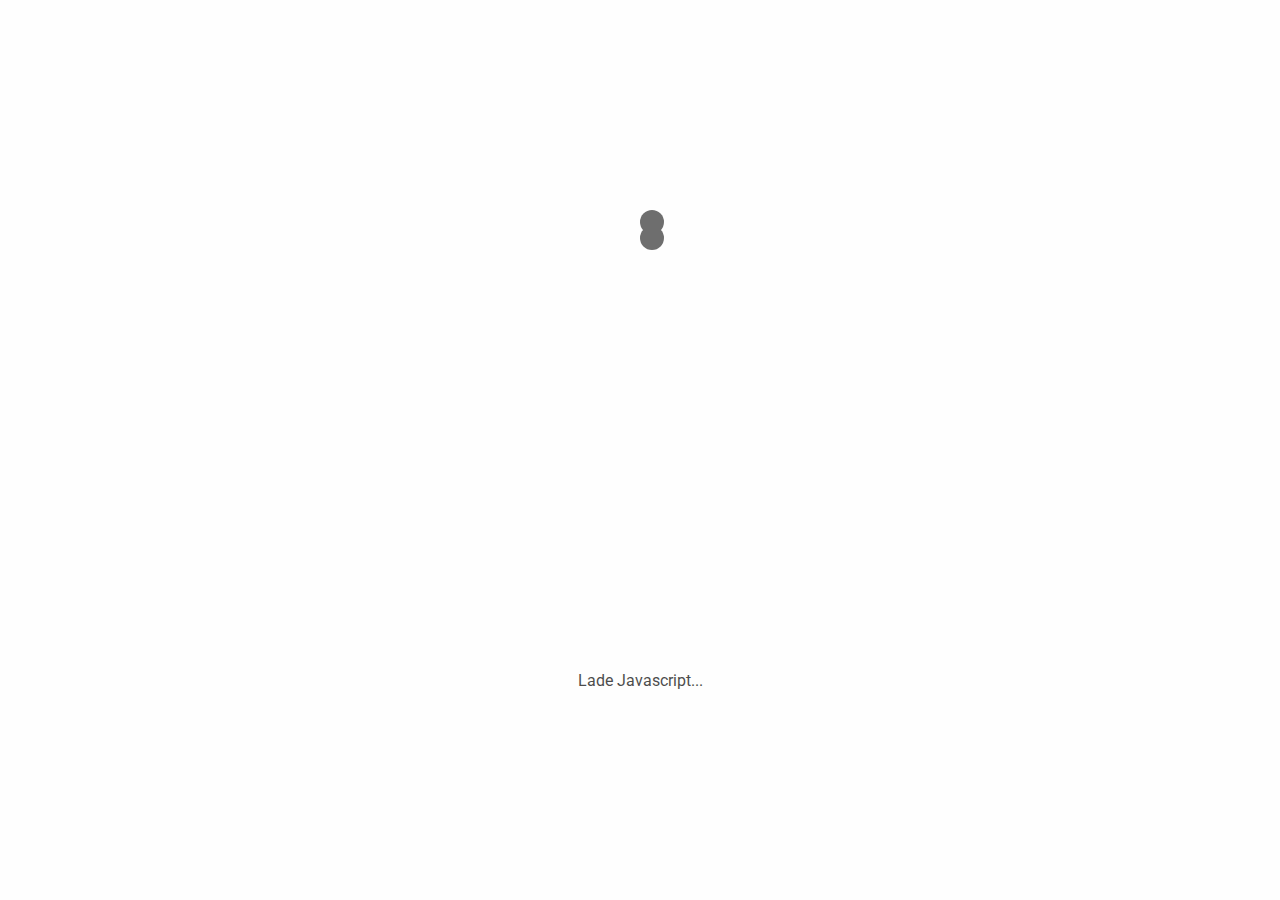
==== commit bcb08c39: "Rebuild BGW again" ====
--- a/BGW/index.html
+++ b/BGW/index.html
@@ -2,7 +2,8 @@
 <html lang="de" style="overflow:hidden;">
 <head>
   <title>Better Gym Wue</title>
-  <base href="/">
+  <base href="/Project-Demos/BGW/">
+  
   <meta charset="UTF-8">
 
   <meta name="viewport" content="width=device-width, initial-scale=1">
@@ -40,7 +41,7 @@
   </style>
 
   <style>
-    /*ABCDEFG*/
+    @media (max-width:340px){.display-3{font-size:3.5rem}}.alert{width:33%;position:fixed;bottom:0;right:0;transition:opacity .3s linear;z-index:99999}@media (max-width:600px){.alert{width:80%}.container{width:100%!important;padding:0!important}}.invisible,.invisible *{opacity:0}.mat-form-field-underline.mat-disabled{padding-top:10px!important;padding-bottom:10px!important}input[type=number]::-webkit-inner-spin-button,input[type=number]::-webkit-outer-spin-button{-webkit-appearance:none;-moz-appearance:none;appearance:none;margin:0}.disabled{pointer-events:none!important;cursor:default!important;opacity:.5}*{outline:0!important}::-webkit-scrollbar{width:0}::-webkit-scrollbar-track{-webkit-box-shadow:inset 0 0 6px rgba(0,0,0,.3)}::-webkit-scrollbar-thumb{background-color:#a9a9a9;outline:#708090 solid 1px;padding:10% auto;border-radius:3px}body{background:#fafafa}.spinner{margin:100px auto;width:40px;height:40px;position:relative;text-align:center;-webkit-animation:2s linear infinite sk-rotate;animation:2s linear infinite sk-rotate}.dot1,.dot2{width:60%;height:60%;display:inline-block;position:absolute;top:0;background-color:#333;border-radius:100%;-webkit-animation:2s ease-in-out infinite sk-bounce;animation:2s ease-in-out infinite sk-bounce}.dot2{top:auto;bottom:0;-webkit-animation-delay:-1s;animation-delay:-1s}@-webkit-keyframes sk-rotate{100%{-webkit-transform:rotate(360deg)}}@keyframes sk-rotate{100%{transform:rotate(360deg);-webkit-transform:rotate(360deg)}}@-webkit-keyframes sk-bounce{0%,100%{-webkit-transform:scale(0)}50%{-webkit-transform:scale(1)}}@keyframes sk-bounce{0%,100%{transform:scale(0);-webkit-transform:scale(0)}50%{transform:scale(1);-webkit-transform:scale(1)}}mat-drawer-content{overflow-y:visible!important}.pulseing{-webkit-animation-name:pulsebg;animation-name:pulsebg;-webkit-animation-duration:10s;animation-duration:10s;-webkit-animation-iteration-count:infinite;animation-iteration-count:infinite;-webkit-animation-timing-function:ease-in;animation-timing-function:ease-in}.pulseing-color{-webkit-animation-name:pulse-color;animation-name:pulse-color;-webkit-animation-duration:10s;animation-duration:10s;-webkit-animation-iteration-count:infinite;animation-iteration-count:infinite;-webkit-animation-timing-function:ease-in;animation-timing-function:ease-in}@-webkit-keyframes pulsebg{0%,100%{background-color:#ef9a9a}9%{background-color:#ce93d8}18%{background-color:#9fa8da}27%{background-color:#90caf9}36%{background-color:#80deea}45%{background-color:#80cbc4}54%{background-color:#a5d6a7}63%{background-color:#c5e1a5}72%{background-color:#e6ee9c}81%{background-color:#fff59d}90%{background-color:#ffab91}}@keyframes pulsebg{0%,100%{background-color:#ef9a9a}9%{background-color:#ce93d8}18%{background-color:#9fa8da}27%{background-color:#90caf9}36%{background-color:#80deea}45%{background-color:#80cbc4}54%{background-color:#a5d6a7}63%{background-color:#c5e1a5}72%{background-color:#e6ee9c}81%{background-color:#fff59d}90%{background-color:#ffab91}}@-webkit-keyframes pulse-color{0%,100%{color:#ef9a9a}9%{color:#ce93d8}18%{color:#9fa8da}27%{color:#90caf9}36%{color:#80deea}45%{color:#80cbc4}54%{color:#a5d6a7}63%{color:#c5e1a5}72%{color:#e6ee9c}81%{color:#fff59d}90%{color:#ffab91}}@keyframes pulse-color{0%,100%{color:#ef9a9a}9%{color:#ce93d8}18%{color:#9fa8da}27%{color:#90caf9}36%{color:#80deea}45%{color:#80cbc4}54%{color:#a5d6a7}63%{color:#c5e1a5}72%{color:#e6ee9c}81%{color:#fff59d}90%{color:#ffab91}}.center{display:block!important;text-align:center!important;margin:0 auto!important}mat-card{margin-top:10px!important;margin-bottom:10px!important;max-width:800px}.big-btn{padding:7px 25px!important}.green-btn{background:green!important;color:#fff!important}hr{margin:20px auto;width:10%}.text-right{text-align:right!important}.text-left{text-align:left!important}table{border-collapse:collapse}.table{font-size:.8125rem;width:100%;max-width:100%;margin-bottom:1rem;background-color:transparent}.table td,.table th{padding:.75rem;vertical-align:top;border-top:1px solid rgba(0,0,0,.06)}.table thead th{vertical-align:bottom;border-bottom:2px solid rgba(0,0,0,.06)}.table tbody+tbody{border-top:2px solid rgba(0,0,0,.06)}.table .table{background-color:#fafafa}.table-active,.table-active>td,.table-active>th,.table-hover .table-active:hover,.table-hover .table-active:hover>td,.table-hover .table-active:hover>th,.table-hover tbody tr:hover{background-color:rgba(0,0,0,.075)}ul{text-align:left!important}.font-weight-bold{font-weight:700}.light{font-weight:lighter}.red{font-weight:700;color:red}.mat-badge-content{font-weight:600;font-size:12px;font-family:Roboto,"Helvetica Neue",sans-serif}.mat-badge-small .mat-badge-content{font-size:9px}.mat-badge-large .mat-badge-content{font-size:24px}.mat-h1,.mat-headline,.mat-typography h1{font:400 24px/32px Roboto,"Helvetica Neue",sans-serif;margin:0 0 16px}.mat-h2,.mat-title,.mat-typography h2{font:500 20px/32px Roboto,"Helvetica Neue",sans-serif;margin:0 0 16px}.mat-h3,.mat-subheading-2,.mat-typography h3{font:400 16px/28px Roboto,"Helvetica Neue",sans-serif;margin:0 0 16px}.mat-h4,.mat-subheading-1,.mat-typography h4{font:400 15px/24px Roboto,"Helvetica Neue",sans-serif;margin:0 0 16px}.mat-h5,.mat-typography h5{font:400 11.62px/20px Roboto,"Helvetica Neue",sans-serif;margin:0 0 12px}.mat-h6,.mat-typography h6{font:400 9.38px/20px Roboto,"Helvetica Neue",sans-serif;margin:0 0 12px}.mat-body-2,.mat-body-strong{font:500 14px/24px Roboto,"Helvetica Neue",sans-serif}.mat-body,.mat-body-1,.mat-typography{font:400 14px/20px Roboto,"Helvetica Neue",sans-serif}.mat-body p,.mat-body-1 p,.mat-typography p{margin:0 0 12px}.mat-caption,.mat-small{font:400 12px/20px Roboto,"Helvetica Neue",sans-serif}.mat-display-4,.mat-typography .mat-display-4{font:300 112px/112px Roboto,"Helvetica Neue",sans-serif;letter-spacing:-.05em;margin:0 0 56px}.mat-display-3,.mat-typography .mat-display-3{font:400 56px/56px Roboto,"Helvetica Neue",sans-serif;letter-spacing:-.02em;margin:0 0 64px}.mat-display-2,.mat-typography .mat-display-2{font:400 45px/48px Roboto,"Helvetica Neue",sans-serif;letter-spacing:-.005em;margin:0 0 64px}.mat-display-1,.mat-typography .mat-display-1{font:400 34px/40px Roboto,"Helvetica Neue",sans-serif;margin:0 0 64px}.mat-bottom-sheet-container{font:400 14px/20px Roboto,"Helvetica Neue",sans-serif}.mat-button,.mat-fab,.mat-flat-button,.mat-icon-button,.mat-mini-fab,.mat-raised-button,.mat-stroked-button{font-family:Roboto,"Helvetica Neue",sans-serif;font-size:14px;font-weight:500}.mat-button-toggle,.mat-card{font-family:Roboto,"Helvetica Neue",sans-serif}.mat-card-title{font-size:24px;font-weight:500}.mat-card-header .mat-card-title{font-size:20px}.mat-card-content,.mat-card-subtitle{font-size:14px}.mat-checkbox{font-family:Roboto,"Helvetica Neue",sans-serif}.mat-checkbox-layout .mat-checkbox-label{line-height:24px}.mat-chip{font-size:14px;font-weight:500}.mat-chip .mat-chip-remove.mat-icon,.mat-chip .mat-chip-trailing-icon.mat-icon{font-size:18px}.mat-table{font-family:Roboto,"Helvetica Neue",sans-serif}.mat-header-cell{font-size:12px;font-weight:500}.mat-cell,.mat-footer-cell{font-size:14px}.mat-calendar{font-family:Roboto,"Helvetica Neue",sans-serif}.mat-calendar-body{font-size:13px}.mat-calendar-body-label,.mat-calendar-period-button{font-size:14px;font-weight:500}.mat-calendar-table-header th{font-size:11px;font-weight:400}.mat-dialog-title{font:500 20px/32px Roboto,"Helvetica Neue",sans-serif}.mat-expansion-panel-header{font-family:Roboto,"Helvetica Neue",sans-serif;font-size:15px;font-weight:400}.mat-expansion-panel-content{font:400 14px/20px Roboto,"Helvetica Neue",sans-serif}.mat-form-field{font-size:inherit;font-weight:400;line-height:1.125;font-family:Roboto,"Helvetica Neue",sans-serif}.mat-form-field-wrapper{padding-bottom:1.34375em}.mat-form-field-prefix .mat-icon,.mat-form-field-suffix .mat-icon{font-size:150%;line-height:1.125}.mat-form-field-prefix .mat-icon-button,.mat-form-field-suffix .mat-icon-button{height:1.5em;width:1.5em}.mat-form-field-prefix .mat-icon-button .mat-icon,.mat-form-field-suffix .mat-icon-button .mat-icon{height:1.125em;line-height:1.125}.mat-form-field-infix{padding:.5em 0;border-top:.84375em solid transparent}.mat-form-field-can-float .mat-input-server:focus+.mat-form-field-label-wrapper .mat-form-field-label,.mat-form-field-can-float.mat-form-field-should-float .mat-form-field-label{-webkit-transform:translateY(-1.34375em) scale(.75);transform:translateY(-1.34375em) scale(.75);width:133.33333333%}.mat-form-field-can-float .mat-input-server[label]:not(:label-shown)+.mat-form-field-label-wrapper .mat-form-field-label{-webkit-transform:translateY(-1.34374em) scale(.75);transform:translateY(-1.34374em) scale(.75);width:133.33334333%}.mat-form-field-label-wrapper{top:-.84375em;padding-top:.84375em}.mat-form-field-label{top:1.34375em}.mat-form-field-underline{bottom:1.34375em}.mat-form-field-subscript-wrapper{font-size:75%;margin-top:.66666667em;top:calc(100% - 1.79166667em)}.mat-form-field-appearance-legacy .mat-form-field-wrapper{padding-bottom:1.25em}.mat-form-field-appearance-legacy .mat-form-field-infix{padding:.4375em 0}.mat-form-field-appearance-legacy.mat-form-field-can-float .mat-input-server:focus+.mat-form-field-label-wrapper .mat-form-field-label,.mat-form-field-appearance-legacy.mat-form-field-can-float.mat-form-field-should-float .mat-form-field-label{-webkit-transform:translateY(-1.28125em) scale(.75) perspective(100px) translateZ(.001px);transform:translateY(-1.28125em) scale(.75) perspective(100px) translateZ(.001px);-ms-transform:translateY(-1.28125em) scale(.75);width:133.33333333%}.mat-form-field-appearance-legacy.mat-form-field-can-float .mat-form-field-autofill-control:-webkit-autofill+.mat-form-field-label-wrapper .mat-form-field-label{-webkit-transform:translateY(-1.28125em) scale(.75) perspective(100px) translateZ(.00101px);transform:translateY(-1.28125em) scale(.75) perspective(100px) translateZ(.00101px);-ms-transform:translateY(-1.28124em) scale(.75);width:133.33334333%}.mat-form-field-appearance-legacy.mat-form-field-can-float .mat-input-server[label]:not(:label-shown)+.mat-form-field-label-wrapper .mat-form-field-label{-webkit-transform:translateY(-1.28125em) scale(.75) perspective(100px) translateZ(.00102px);transform:translateY(-1.28125em) scale(.75) perspective(100px) translateZ(.00102px);-ms-transform:translateY(-1.28123em) scale(.75);width:133.33335333%}.mat-form-field-appearance-legacy .mat-form-field-label{top:1.28125em}.mat-form-field-appearance-legacy .mat-form-field-subscript-wrapper{margin-top:.54166667em;top:calc(100% - 1.66666667em)}@media print{.mat-form-field-appearance-legacy.mat-form-field-can-float .mat-input-server:focus+.mat-form-field-label-wrapper .mat-form-field-label,.mat-form-field-appearance-legacy.mat-form-field-can-float.mat-form-field-should-float .mat-form-field-label{-webkit-transform:translateY(-1.28122em) scale(.75);transform:translateY(-1.28122em) scale(.75)}.mat-form-field-appearance-legacy.mat-form-field-can-float .mat-form-field-autofill-control:-webkit-autofill+.mat-form-field-label-wrapper .mat-form-field-label{-webkit-transform:translateY(-1.28121em) scale(.75);transform:translateY(-1.28121em) scale(.75)}.mat-form-field-appearance-legacy.mat-form-field-can-float .mat-input-server[label]:not(:label-shown)+.mat-form-field-label-wrapper .mat-form-field-label{-webkit-transform:translateY(-1.2812em) scale(.75);transform:translateY(-1.2812em) scale(.75)}}.mat-form-field-appearance-fill .mat-form-field-infix{padding:.25em 0 .75em}.mat-form-field-appearance-fill .mat-form-field-label{top:1.09375em;margin-top:-.5em}.mat-form-field-appearance-fill.mat-form-field-can-float .mat-input-server:focus+.mat-form-field-label-wrapper .mat-form-field-label,.mat-form-field-appearance-fill.mat-form-field-can-float.mat-form-field-should-float .mat-form-field-label{-webkit-transform:translateY(-.59375em) scale(.75);transform:translateY(-.59375em) scale(.75);width:133.33333333%}.mat-form-field-appearance-fill.mat-form-field-can-float .mat-input-server[label]:not(:label-shown)+.mat-form-field-label-wrapper .mat-form-field-label{-webkit-transform:translateY(-.59374em) scale(.75);transform:translateY(-.59374em) scale(.75);width:133.33334333%}.mat-form-field-appearance-outline .mat-form-field-infix{padding:1em 0}.mat-form-field-appearance-outline .mat-form-field-label{top:1.84375em;margin-top:-.25em}.mat-form-field-appearance-outline.mat-form-field-can-float .mat-input-server:focus+.mat-form-field-label-wrapper .mat-form-field-label,.mat-form-field-appearance-outline.mat-form-field-can-float.mat-form-field-should-float .mat-form-field-label{-webkit-transform:translateY(-1.59375em) scale(.75);transform:translateY(-1.59375em) scale(.75);width:133.33333333%}.mat-form-field-appearance-outline.mat-form-field-can-float .mat-input-server[label]:not(:label-shown)+.mat-form-field-label-wrapper .mat-form-field-label{-webkit-transform:translateY(-1.59374em) scale(.75);transform:translateY(-1.59374em) scale(.75);width:133.33334333%}.mat-grid-tile-footer,.mat-grid-tile-header{font-size:14px}.mat-grid-tile-footer .mat-line,.mat-grid-tile-header .mat-line{white-space:nowrap;overflow:hidden;text-overflow:ellipsis;display:block;box-sizing:border-box}.mat-grid-tile-footer .mat-line:nth-child(n+2),.mat-grid-tile-header .mat-line:nth-child(n+2){font-size:12px}input.mat-input-element{margin-top:-.0625em}.mat-menu-item{font-family:Roboto,"Helvetica Neue",sans-serif;font-size:14px;font-weight:400}.mat-paginator,.mat-paginator-page-size .mat-select-trigger{font-family:Roboto,"Helvetica Neue",sans-serif;font-size:12px}.mat-radio-button,.mat-select{font-family:Roboto,"Helvetica Neue",sans-serif}.mat-select-trigger{height:1.125em}.mat-slide-toggle-content{font-family:Roboto,"Helvetica Neue",sans-serif}.mat-slider-thumb-label-text{font-family:Roboto,"Helvetica Neue",sans-serif;font-size:12px;font-weight:500}.mat-stepper-horizontal,.mat-stepper-vertical{font-family:Roboto,"Helvetica Neue",sans-serif}.mat-step-label{font-size:14px;font-weight:400}.mat-step-sub-label-error{font-weight:400}.mat-step-label-error{font-size:14px}.mat-step-label-selected{font-size:14px;font-weight:500}.mat-tab-group{font-family:Roboto,"Helvetica Neue",sans-serif}.mat-tab-label,.mat-tab-link{font-family:Roboto,"Helvetica Neue",sans-serif;font-size:14px;font-weight:500}.mat-toolbar,.mat-toolbar h1,.mat-toolbar h2,.mat-toolbar h3,.mat-toolbar h4,.mat-toolbar h5,.mat-toolbar h6{font:500 20px/32px Roboto,"Helvetica Neue",sans-serif;margin:0}.mat-tooltip{font-family:Roboto,"Helvetica Neue",sans-serif;font-size:10px;padding-top:6px;padding-bottom:6px}.mat-tooltip-handset{font-size:14px;padding-top:8px;padding-bottom:8px}.mat-list-item,.mat-list-option{font-family:Roboto,"Helvetica Neue",sans-serif}.mat-list-base .mat-list-item{font-size:16px}.mat-list-base .mat-list-item .mat-line{white-space:nowrap;overflow:hidden;text-overflow:ellipsis;display:block;box-sizing:border-box}.mat-list-base .mat-list-item .mat-line:nth-child(n+2){font-size:14px}.mat-list-base .mat-list-option{font-size:16px}.mat-list-base .mat-list-option .mat-line{white-space:nowrap;overflow:hidden;text-overflow:ellipsis;display:block;box-sizing:border-box}.mat-list-base .mat-list-option .mat-line:nth-child(n+2){font-size:14px}.mat-list-base[dense] .mat-list-item{font-size:12px}.mat-list-base[dense] .mat-list-item .mat-line{white-space:nowrap;overflow:hidden;text-overflow:ellipsis;display:block;box-sizing:border-box}.mat-list-base[dense] .mat-list-item .mat-line:nth-child(n+2),.mat-list-base[dense] .mat-list-option{font-size:12px}.mat-list-base[dense] .mat-list-option .mat-line{white-space:nowrap;overflow:hidden;text-overflow:ellipsis;display:block;box-sizing:border-box}.mat-list-base[dense] .mat-list-option .mat-line:nth-child(n+2){font-size:12px}.mat-list-base[dense] .mat-subheader{font-family:Roboto,"Helvetica Neue",sans-serif;font-size:12px;font-weight:500}.mat-option{font-family:Roboto,"Helvetica Neue",sans-serif;font-size:16px;color:rgba(0,0,0,.87)}.mat-optgroup-label{font:500 14px/24px Roboto,"Helvetica Neue",sans-serif;color:rgba(0,0,0,.54)}.mat-simple-snackbar{font-family:Roboto,"Helvetica Neue",sans-serif;font-size:14px}.mat-simple-snackbar-action{line-height:1;font-family:inherit;font-size:inherit;font-weight:500}.mat-ripple{overflow:hidden;position:relative}.mat-ripple.mat-ripple-unbounded{overflow:visible}.mat-ripple-element{position:absolute;border-radius:50%;pointer-events:none;transition:opacity,-webkit-transform 0s cubic-bezier(0,0,.2,1);transition:opacity,transform 0s cubic-bezier(0,0,.2,1);transition:opacity,transform 0s cubic-bezier(0,0,.2,1),-webkit-transform 0s cubic-bezier(0,0,.2,1);-webkit-transform:scale(0);transform:scale(0)}@media (-ms-high-contrast:active){.mat-ripple-element{display:none}}.cdk-visually-hidden{border:0;clip:rect(0 0 0 0);height:1px;margin:-1px;overflow:hidden;padding:0;position:absolute;width:1px;outline:0;-webkit-appearance:none;-moz-appearance:none}.cdk-global-overlay-wrapper,.cdk-overlay-container{pointer-events:none;top:0;left:0;height:100%;width:100%}.cdk-overlay-container{position:fixed;z-index:1000}.cdk-overlay-container:empty{display:none}.cdk-global-overlay-wrapper{display:flex;position:absolute;z-index:1000}.cdk-overlay-pane{position:absolute;pointer-events:auto;box-sizing:border-box;z-index:1000;display:flex;max-width:100%;max-height:100%}.cdk-overlay-backdrop{position:absolute;top:0;bottom:0;left:0;right:0;z-index:1000;pointer-events:auto;-webkit-tap-highlight-color:transparent;transition:opacity .4s cubic-bezier(.25,.8,.25,1);opacity:0}.cdk-overlay-backdrop.cdk-overlay-backdrop-showing{opacity:1}@media screen and (-ms-high-contrast:active){.cdk-overlay-backdrop.cdk-overlay-backdrop-showing{opacity:.6}}.cdk-overlay-dark-backdrop{background:rgba(0,0,0,.32)}.cdk-overlay-transparent-backdrop,.cdk-overlay-transparent-backdrop.cdk-overlay-backdrop-showing{opacity:0}.cdk-overlay-connected-position-bounding-box{position:absolute;z-index:1000;display:flex;flex-direction:column;min-width:1px;min-height:1px}.cdk-global-scrollblock{position:fixed;width:100%;overflow-y:scroll}@-webkit-keyframes cdk-text-field-autofill-start{/*!*/}@keyframes cdk-text-field-autofill-start{/*!*/}@-webkit-keyframes cdk-text-field-autofill-end{/*!*/}@keyframes cdk-text-field-autofill-end{/*!*/}.cdk-text-field-autofill-monitored:-webkit-autofill{-webkit-animation-name:cdk-text-field-autofill-start;animation-name:cdk-text-field-autofill-start}.cdk-text-field-autofill-monitored:not(:-webkit-autofill){-webkit-animation-name:cdk-text-field-autofill-end;animation-name:cdk-text-field-autofill-end}textarea.cdk-textarea-autosize{resize:none}textarea.cdk-textarea-autosize-measuring{height:auto!important;overflow:hidden!important;padding:2px 0!important;box-sizing:content-box!important}.mat-ripple-element{background-color:rgba(0,0,0,.1)}.mat-option.mat-selected:not(.mat-option-multiple):not(.mat-option-disabled),.mat-option:focus:not(.mat-option-disabled),.mat-option:hover:not(.mat-option-disabled){background:rgba(0,0,0,.04)}.mat-option.mat-active{background:rgba(0,0,0,.04);color:rgba(0,0,0,.87)}.mat-option.mat-option-disabled{color:rgba(0,0,0,.38)}.mat-primary .mat-option.mat-selected:not(.mat-option-disabled){color:#b71c1c}.mat-accent .mat-option.mat-selected:not(.mat-option-disabled){color:#c2185b}.mat-warn .mat-option.mat-selected:not(.mat-option-disabled){color:#f44336}.mat-optgroup-disabled .mat-optgroup-label{color:rgba(0,0,0,.38)}.mat-pseudo-checkbox{color:rgba(0,0,0,.54)}.mat-pseudo-checkbox::after{color:#fafafa}.mat-pseudo-checkbox-disabled{color:#b0b0b0}.mat-accent .mat-pseudo-checkbox-checked,.mat-accent .mat-pseudo-checkbox-indeterminate,.mat-pseudo-checkbox-checked,.mat-pseudo-checkbox-indeterminate{background:#c2185b}.mat-primary .mat-pseudo-checkbox-checked,.mat-primary .mat-pseudo-checkbox-indeterminate{background:#b71c1c}.mat-warn .mat-pseudo-checkbox-checked,.mat-warn .mat-pseudo-checkbox-indeterminate{background:#f44336}.mat-pseudo-checkbox-checked.mat-pseudo-checkbox-disabled,.mat-pseudo-checkbox-indeterminate.mat-pseudo-checkbox-disabled{background:#b0b0b0}.mat-elevation-z0{box-shadow:0 0 0 0 rgba(0,0,0,.2),0 0 0 0 rgba(0,0,0,.14),0 0 0 0 rgba(0,0,0,.12)}.mat-elevation-z1{box-shadow:0 2px 1px -1px rgba(0,0,0,.2),0 1px 1px 0 rgba(0,0,0,.14),0 1px 3px 0 rgba(0,0,0,.12)}.mat-elevation-z2{box-shadow:0 3px 1px -2px rgba(0,0,0,.2),0 2px 2px 0 rgba(0,0,0,.14),0 1px 5px 0 rgba(0,0,0,.12)}.mat-elevation-z3{box-shadow:0 3px 3px -2px rgba(0,0,0,.2),0 3px 4px 0 rgba(0,0,0,.14),0 1px 8px 0 rgba(0,0,0,.12)}.mat-elevation-z4{box-shadow:0 2px 4px -1px rgba(0,0,0,.2),0 4px 5px 0 rgba(0,0,0,.14),0 1px 10px 0 rgba(0,0,0,.12)}.mat-elevation-z5{box-shadow:0 3px 5px -1px rgba(0,0,0,.2),0 5px 8px 0 rgba(0,0,0,.14),0 1px 14px 0 rgba(0,0,0,.12)}.mat-elevation-z6{box-shadow:0 3px 5px -1px rgba(0,0,0,.2),0 6px 10px 0 rgba(0,0,0,.14),0 1px 18px 0 rgba(0,0,0,.12)}.mat-elevation-z7{box-shadow:0 4px 5px -2px rgba(0,0,0,.2),0 7px 10px 1px rgba(0,0,0,.14),0 2px 16px 1px rgba(0,0,0,.12)}.mat-elevation-z8{box-shadow:0 5px 5px -3px rgba(0,0,0,.2),0 8px 10px 1px rgba(0,0,0,.14),0 3px 14px 2px rgba(0,0,0,.12)}.mat-elevation-z9{box-shadow:0 5px 6px -3px rgba(0,0,0,.2),0 9px 12px 1px rgba(0,0,0,.14),0 3px 16px 2px rgba(0,0,0,.12)}.mat-elevation-z10{box-shadow:0 6px 6px -3px rgba(0,0,0,.2),0 10px 14px 1px rgba(0,0,0,.14),0 4px 18px 3px rgba(0,0,0,.12)}.mat-elevation-z11{box-shadow:0 6px 7px -4px rgba(0,0,0,.2),0 11px 15px 1px rgba(0,0,0,.14),0 4px 20px 3px rgba(0,0,0,.12)}.mat-elevation-z12{box-shadow:0 7px 8px -4px rgba(0,0,0,.2),0 12px 17px 2px rgba(0,0,0,.14),0 5px 22px 4px rgba(0,0,0,.12)}.mat-elevation-z13{box-shadow:0 7px 8px -4px rgba(0,0,0,.2),0 13px 19px 2px rgba(0,0,0,.14),0 5px 24px 4px rgba(0,0,0,.12)}.mat-elevation-z14{box-shadow:0 7px 9px -4px rgba(0,0,0,.2),0 14px 21px 2px rgba(0,0,0,.14),0 5px 26px 4px rgba(0,0,0,.12)}.mat-elevation-z15{box-shadow:0 8px 9px -5px rgba(0,0,0,.2),0 15px 22px 2px rgba(0,0,0,.14),0 6px 28px 5px rgba(0,0,0,.12)}.mat-elevation-z16{box-shadow:0 8px 10px -5px rgba(0,0,0,.2),0 16px 24px 2px rgba(0,0,0,.14),0 6px 30px 5px rgba(0,0,0,.12)}.mat-elevation-z17{box-shadow:0 8px 11px -5px rgba(0,0,0,.2),0 17px 26px 2px rgba(0,0,0,.14),0 6px 32px 5px rgba(0,0,0,.12)}.mat-elevation-z18{box-shadow:0 9px 11px -5px rgba(0,0,0,.2),0 18px 28px 2px rgba(0,0,0,.14),0 7px 34px 6px rgba(0,0,0,.12)}.mat-elevation-z19{box-shadow:0 9px 12px -6px rgba(0,0,0,.2),0 19px 29px 2px rgba(0,0,0,.14),0 7px 36px 6px rgba(0,0,0,.12)}.mat-elevation-z20{box-shadow:0 10px 13px -6px rgba(0,0,0,.2),0 20px 31px 3px rgba(0,0,0,.14),0 8px 38px 7px rgba(0,0,0,.12)}.mat-elevation-z21{box-shadow:0 10px 13px -6px rgba(0,0,0,.2),0 21px 33px 3px rgba(0,0,0,.14),0 8px 40px 7px rgba(0,0,0,.12)}.mat-elevation-z22{box-shadow:0 10px 14px -6px rgba(0,0,0,.2),0 22px 35px 3px rgba(0,0,0,.14),0 8px 42px 7px rgba(0,0,0,.12)}.mat-elevation-z23{box-shadow:0 11px 14px -7px rgba(0,0,0,.2),0 23px 36px 3px rgba(0,0,0,.14),0 9px 44px 8px rgba(0,0,0,.12)}.mat-elevation-z24{box-shadow:0 11px 15px -7px rgba(0,0,0,.2),0 24px 38px 3px rgba(0,0,0,.14),0 9px 46px 8px rgba(0,0,0,.12)}.mat-app-background{background-color:#fafafa;color:rgba(0,0,0,.87)}.mat-theme-loaded-marker{display:none}.mat-autocomplete-panel{background:#fff;color:rgba(0,0,0,.87)}.mat-autocomplete-panel:not([class*=mat-elevation-z]){box-shadow:0 2px 4px -1px rgba(0,0,0,.2),0 4px 5px 0 rgba(0,0,0,.14),0 1px 10px 0 rgba(0,0,0,.12)}.mat-autocomplete-panel .mat-option.mat-selected:not(.mat-active):not(:hover){background:#fff}.mat-autocomplete-panel .mat-option.mat-selected:not(.mat-active):not(:hover):not(.mat-option-disabled){color:rgba(0,0,0,.87)}@media (-ms-high-contrast:active){.mat-badge-content{outline:solid 1px;border-radius:0}.mat-checkbox-disabled{opacity:.5}}.mat-badge-accent .mat-badge-content{background:#c2185b;color:#fff}.mat-badge-warn .mat-badge-content{color:#fff;background:#f44336}.mat-badge{position:relative}.mat-badge-hidden .mat-badge-content{display:none}.mat-badge-disabled .mat-badge-content{background:#b9b9b9;color:rgba(0,0,0,.38)}.mat-badge-content{color:#fff;background:#b71c1c;position:absolute;text-align:center;display:inline-block;border-radius:50%;transition:-webkit-transform .2s ease-in-out;transition:transform .2s ease-in-out;transition:transform .2s ease-in-out,-webkit-transform .2s ease-in-out;-webkit-transform:scale(.6);transform:scale(.6);overflow:hidden;white-space:nowrap;text-overflow:ellipsis;pointer-events:none}.mat-badge-content._mat-animation-noopable,.ng-animate-disabled .mat-badge-content{transition:none}.mat-badge-content.mat-badge-active{-webkit-transform:none;transform:none}.mat-badge-small .mat-badge-content{width:16px;height:16px;line-height:16px}.mat-badge-small.mat-badge-above .mat-badge-content{top:-8px}.mat-badge-small.mat-badge-below .mat-badge-content{bottom:-8px}.mat-badge-small.mat-badge-before .mat-badge-content{left:-16px}[dir=rtl] .mat-badge-small.mat-badge-before .mat-badge-content{left:auto;right:-16px}.mat-badge-small.mat-badge-after .mat-badge-content{right:-16px}[dir=rtl] .mat-badge-small.mat-badge-after .mat-badge-content{right:auto;left:-16px}.mat-badge-small.mat-badge-overlap.mat-badge-before .mat-badge-content{left:-8px}[dir=rtl] .mat-badge-small.mat-badge-overlap.mat-badge-before .mat-badge-content{left:auto;right:-8px}.mat-badge-small.mat-badge-overlap.mat-badge-after .mat-badge-content{right:-8px}[dir=rtl] .mat-badge-small.mat-badge-overlap.mat-badge-after .mat-badge-content{right:auto;left:-8px}.mat-badge-medium .mat-badge-content{width:22px;height:22px;line-height:22px}.mat-badge-medium.mat-badge-above .mat-badge-content{top:-11px}.mat-badge-medium.mat-badge-below .mat-badge-content{bottom:-11px}.mat-badge-medium.mat-badge-before .mat-badge-content{left:-22px}[dir=rtl] .mat-badge-medium.mat-badge-before .mat-badge-content{left:auto;right:-22px}.mat-badge-medium.mat-badge-after .mat-badge-content{right:-22px}[dir=rtl] .mat-badge-medium.mat-badge-after .mat-badge-content{right:auto;left:-22px}.mat-badge-medium.mat-badge-overlap.mat-badge-before .mat-badge-content{left:-11px}[dir=rtl] .mat-badge-medium.mat-badge-overlap.mat-badge-before .mat-badge-content{left:auto;right:-11px}.mat-badge-medium.mat-badge-overlap.mat-badge-after .mat-badge-content{right:-11px}[dir=rtl] .mat-badge-medium.mat-badge-overlap.mat-badge-after .mat-badge-content{right:auto;left:-11px}.mat-badge-large .mat-badge-content{width:28px;height:28px;line-height:28px}.mat-badge-large.mat-badge-above .mat-badge-content{top:-14px}.mat-badge-large.mat-badge-below .mat-badge-content{bottom:-14px}.mat-badge-large.mat-badge-before .mat-badge-content{left:-28px}[dir=rtl] .mat-badge-large.mat-badge-before .mat-badge-content{left:auto;right:-28px}.mat-badge-large.mat-badge-after .mat-badge-content{right:-28px}[dir=rtl] .mat-badge-large.mat-badge-after .mat-badge-content{right:auto;left:-28px}.mat-badge-large.mat-badge-overlap.mat-badge-before .mat-badge-content{left:-14px}[dir=rtl] .mat-badge-large.mat-badge-overlap.mat-badge-before .mat-badge-content{left:auto;right:-14px}.mat-badge-large.mat-badge-overlap.mat-badge-after .mat-badge-content{right:-14px}[dir=rtl] .mat-badge-large.mat-badge-overlap.mat-badge-after .mat-badge-content{right:auto;left:-14px}.mat-bottom-sheet-container{box-shadow:0 8px 10px -5px rgba(0,0,0,.2),0 16px 24px 2px rgba(0,0,0,.14),0 6px 30px 5px rgba(0,0,0,.12);background:#fff;color:rgba(0,0,0,.87)}.mat-button,.mat-icon-button,.mat-stroked-button{color:inherit;background:0 0}.mat-button.mat-primary,.mat-icon-button.mat-primary,.mat-stroked-button.mat-primary{color:#b71c1c}.mat-button.mat-accent,.mat-icon-button.mat-accent,.mat-stroked-button.mat-accent{color:#c2185b}.mat-button.mat-warn,.mat-icon-button.mat-warn,.mat-stroked-button.mat-warn{color:#f44336}.mat-button.mat-accent[disabled],.mat-button.mat-primary[disabled],.mat-button.mat-warn[disabled],.mat-button[disabled][disabled],.mat-icon-button.mat-accent[disabled],.mat-icon-button.mat-primary[disabled],.mat-icon-button.mat-warn[disabled],.mat-icon-button[disabled][disabled],.mat-stroked-button.mat-accent[disabled],.mat-stroked-button.mat-primary[disabled],.mat-stroked-button.mat-warn[disabled],.mat-stroked-button[disabled][disabled]{color:rgba(0,0,0,.26)}.mat-button.mat-primary .mat-button-focus-overlay,.mat-icon-button.mat-primary .mat-button-focus-overlay,.mat-stroked-button.mat-primary .mat-button-focus-overlay{background-color:#b71c1c}.mat-button.mat-accent .mat-button-focus-overlay,.mat-icon-button.mat-accent .mat-button-focus-overlay,.mat-stroked-button.mat-accent .mat-button-focus-overlay{background-color:#c2185b}.mat-button.mat-warn .mat-button-focus-overlay,.mat-icon-button.mat-warn .mat-button-focus-overlay,.mat-stroked-button.mat-warn .mat-button-focus-overlay{background-color:#f44336}.mat-button[disabled] .mat-button-focus-overlay,.mat-icon-button[disabled] .mat-button-focus-overlay,.mat-stroked-button[disabled] .mat-button-focus-overlay{background-color:transparent}.mat-button .mat-ripple-element,.mat-icon-button .mat-ripple-element,.mat-stroked-button .mat-ripple-element{opacity:.1;background-color:currentColor}.mat-button-focus-overlay{background:#000}.mat-stroked-button:not([disabled]){border-color:rgba(0,0,0,.12)}.mat-fab,.mat-flat-button,.mat-mini-fab,.mat-raised-button{color:rgba(0,0,0,.87);background-color:#fff}.mat-fab.mat-accent,.mat-fab.mat-primary,.mat-fab.mat-warn,.mat-flat-button.mat-accent,.mat-flat-button.mat-primary,.mat-flat-button.mat-warn,.mat-mini-fab.mat-accent,.mat-mini-fab.mat-primary,.mat-mini-fab.mat-warn,.mat-raised-button.mat-accent,.mat-raised-button.mat-primary,.mat-raised-button.mat-warn{color:#fff}.mat-fab.mat-accent[disabled],.mat-fab.mat-primary[disabled],.mat-fab.mat-warn[disabled],.mat-fab[disabled][disabled],.mat-flat-button.mat-accent[disabled],.mat-flat-button.mat-primary[disabled],.mat-flat-button.mat-warn[disabled],.mat-flat-button[disabled][disabled],.mat-mini-fab.mat-accent[disabled],.mat-mini-fab.mat-primary[disabled],.mat-mini-fab.mat-warn[disabled],.mat-mini-fab[disabled][disabled],.mat-raised-button.mat-accent[disabled],.mat-raised-button.mat-primary[disabled],.mat-raised-button.mat-warn[disabled],.mat-raised-button[disabled][disabled]{color:rgba(0,0,0,.26);background-color:rgba(0,0,0,.12)}.mat-fab.mat-primary,.mat-flat-button.mat-primary,.mat-mini-fab.mat-primary,.mat-raised-button.mat-primary{background-color:#b71c1c}.mat-fab.mat-accent,.mat-flat-button.mat-accent,.mat-mini-fab.mat-accent,.mat-raised-button.mat-accent{background-color:#c2185b}.mat-fab.mat-warn,.mat-flat-button.mat-warn,.mat-mini-fab.mat-warn,.mat-raised-button.mat-warn{background-color:#f44336}.mat-fab.mat-accent .mat-ripple-element,.mat-fab.mat-primary .mat-ripple-element,.mat-fab.mat-warn .mat-ripple-element,.mat-flat-button.mat-accent .mat-ripple-element,.mat-flat-button.mat-primary .mat-ripple-element,.mat-flat-button.mat-warn .mat-ripple-element,.mat-mini-fab.mat-accent .mat-ripple-element,.mat-mini-fab.mat-primary .mat-ripple-element,.mat-mini-fab.mat-warn .mat-ripple-element,.mat-raised-button.mat-accent .mat-ripple-element,.mat-raised-button.mat-primary .mat-ripple-element,.mat-raised-button.mat-warn .mat-ripple-element{background-color:rgba(255,255,255,.1)}.mat-flat-button:not([class*=mat-elevation-z]),.mat-stroked-button:not([class*=mat-elevation-z]){box-shadow:0 0 0 0 rgba(0,0,0,.2),0 0 0 0 rgba(0,0,0,.14),0 0 0 0 rgba(0,0,0,.12)}.mat-raised-button:not([class*=mat-elevation-z]){box-shadow:0 3px 1px -2px rgba(0,0,0,.2),0 2px 2px 0 rgba(0,0,0,.14),0 1px 5px 0 rgba(0,0,0,.12)}.mat-raised-button:not([disabled]):active:not([class*=mat-elevation-z]){box-shadow:0 5px 5px -3px rgba(0,0,0,.2),0 8px 10px 1px rgba(0,0,0,.14),0 3px 14px 2px rgba(0,0,0,.12)}.mat-raised-button[disabled]:not([class*=mat-elevation-z]){box-shadow:0 0 0 0 rgba(0,0,0,.2),0 0 0 0 rgba(0,0,0,.14),0 0 0 0 rgba(0,0,0,.12)}.mat-fab:not([class*=mat-elevation-z]),.mat-mini-fab:not([class*=mat-elevation-z]){box-shadow:0 3px 5px -1px rgba(0,0,0,.2),0 6px 10px 0 rgba(0,0,0,.14),0 1px 18px 0 rgba(0,0,0,.12)}.mat-fab:not([disabled]):active:not([class*=mat-elevation-z]),.mat-mini-fab:not([disabled]):active:not([class*=mat-elevation-z]){box-shadow:0 7px 8px -4px rgba(0,0,0,.2),0 12px 17px 2px rgba(0,0,0,.14),0 5px 22px 4px rgba(0,0,0,.12)}.mat-fab[disabled]:not([class*=mat-elevation-z]),.mat-mini-fab[disabled]:not([class*=mat-elevation-z]){box-shadow:0 0 0 0 rgba(0,0,0,.2),0 0 0 0 rgba(0,0,0,.14),0 0 0 0 rgba(0,0,0,.12)}.mat-button-toggle-group,.mat-button-toggle-standalone{box-shadow:0 3px 1px -2px rgba(0,0,0,.2),0 2px 2px 0 rgba(0,0,0,.14),0 1px 5px 0 rgba(0,0,0,.12)}.mat-button-toggle-group-appearance-standard,.mat-button-toggle-standalone.mat-button-toggle-appearance-standard{box-shadow:none;border:1px solid rgba(0,0,0,.12)}.mat-button-toggle{color:rgba(0,0,0,.38)}.mat-button-toggle .mat-button-toggle-focus-overlay{background-color:rgba(0,0,0,.12)}.mat-button-toggle-appearance-standard{color:rgba(0,0,0,.87);background:#fff}.mat-button-toggle-appearance-standard .mat-button-toggle-focus-overlay{background-color:#000}.mat-button-toggle-group-appearance-standard .mat-button-toggle+.mat-button-toggle{border-left:1px solid rgba(0,0,0,.12)}[dir=rtl] .mat-button-toggle-group-appearance-standard .mat-button-toggle+.mat-button-toggle{border-left:none;border-right:1px solid rgba(0,0,0,.12)}.mat-button-toggle-group-appearance-standard.mat-button-toggle-vertical .mat-button-toggle+.mat-button-toggle{border-left:none;border-right:none;border-top:1px solid rgba(0,0,0,.12)}.mat-button-toggle-checked{background-color:#e0e0e0;color:rgba(0,0,0,.54)}.mat-button-toggle-checked.mat-button-toggle-appearance-standard{color:rgba(0,0,0,.87)}.mat-button-toggle-disabled{color:rgba(0,0,0,.26);background-color:#eee}.mat-button-toggle-disabled.mat-button-toggle-appearance-standard{background:#fff}.mat-button-toggle-disabled.mat-button-toggle-checked{background-color:#bdbdbd}.mat-card{background:#fff;color:rgba(0,0,0,.87)}.mat-card:not([class*=mat-elevation-z]){box-shadow:0 2px 1px -1px rgba(0,0,0,.2),0 1px 1px 0 rgba(0,0,0,.14),0 1px 3px 0 rgba(0,0,0,.12)}.mat-card.mat-card-flat:not([class*=mat-elevation-z]){box-shadow:0 0 0 0 rgba(0,0,0,.2),0 0 0 0 rgba(0,0,0,.14),0 0 0 0 rgba(0,0,0,.12)}.mat-card-subtitle{color:rgba(0,0,0,.54)}.mat-checkbox-frame{border-color:rgba(0,0,0,.54)}.mat-checkbox-checkmark{fill:#fafafa}.mat-checkbox-checkmark-path{stroke:#fafafa!important}@media (-ms-high-contrast:black-on-white){.mat-checkbox-checkmark-path{stroke:#000!important}}.mat-checkbox-mixedmark{background-color:#fafafa}.mat-checkbox-checked.mat-primary .mat-checkbox-background,.mat-checkbox-indeterminate.mat-primary .mat-checkbox-background{background-color:#b71c1c}.mat-checkbox-checked.mat-accent .mat-checkbox-background,.mat-checkbox-indeterminate.mat-accent .mat-checkbox-background{background-color:#c2185b}.mat-checkbox-checked.mat-warn .mat-checkbox-background,.mat-checkbox-indeterminate.mat-warn .mat-checkbox-background{background-color:#f44336}.mat-checkbox-disabled.mat-checkbox-checked .mat-checkbox-background,.mat-checkbox-disabled.mat-checkbox-indeterminate .mat-checkbox-background{background-color:#b0b0b0}.mat-checkbox-disabled:not(.mat-checkbox-checked) .mat-checkbox-frame{border-color:#b0b0b0}.mat-checkbox-disabled .mat-checkbox-label{color:rgba(0,0,0,.54)}@media (-ms-high-contrast:active){.mat-checkbox-background{background:0 0}}.mat-checkbox .mat-ripple-element{background-color:#000}.mat-checkbox-checked:not(.mat-checkbox-disabled).mat-primary .mat-ripple-element,.mat-checkbox:active:not(.mat-checkbox-disabled).mat-primary .mat-ripple-element{background:#b71c1c}.mat-checkbox-checked:not(.mat-checkbox-disabled).mat-accent .mat-ripple-element,.mat-checkbox:active:not(.mat-checkbox-disabled).mat-accent .mat-ripple-element{background:#c2185b}.mat-checkbox-checked:not(.mat-checkbox-disabled).mat-warn .mat-ripple-element,.mat-checkbox:active:not(.mat-checkbox-disabled).mat-warn .mat-ripple-element{background:#f44336}.mat-chip.mat-standard-chip{background-color:#e0e0e0;color:rgba(0,0,0,.87)}.mat-chip.mat-standard-chip .mat-chip-remove{color:rgba(0,0,0,.87);opacity:.4}.mat-chip.mat-standard-chip:not(.mat-chip-disabled):active{box-shadow:0 3px 3px -2px rgba(0,0,0,.2),0 3px 4px 0 rgba(0,0,0,.14),0 1px 8px 0 rgba(0,0,0,.12)}.mat-chip.mat-standard-chip:not(.mat-chip-disabled) .mat-chip-remove:hover{opacity:.54}.mat-chip.mat-standard-chip.mat-chip-disabled{opacity:.4}.mat-chip.mat-standard-chip::after{background:#000}.mat-chip.mat-standard-chip.mat-chip-selected.mat-primary{background-color:#b71c1c;color:#fff}.mat-chip.mat-standard-chip.mat-chip-selected.mat-primary .mat-chip-remove{color:#fff;opacity:.4}.mat-chip.mat-standard-chip.mat-chip-selected.mat-primary .mat-ripple-element{background:rgba(255,255,255,.1)}.mat-chip.mat-standard-chip.mat-chip-selected.mat-warn{background-color:#f44336;color:#fff}.mat-chip.mat-standard-chip.mat-chip-selected.mat-warn .mat-chip-remove{color:#fff;opacity:.4}.mat-chip.mat-standard-chip.mat-chip-selected.mat-warn .mat-ripple-element{background:rgba(255,255,255,.1)}.mat-chip.mat-standard-chip.mat-chip-selected.mat-accent{background-color:#c2185b;color:#fff}.mat-chip.mat-standard-chip.mat-chip-selected.mat-accent .mat-chip-remove{color:#fff;opacity:.4}.mat-chip.mat-standard-chip.mat-chip-selected.mat-accent .mat-ripple-element{background:rgba(255,255,255,.1)}.mat-table{background:#fff}.mat-table tbody,.mat-table tfoot,.mat-table thead,.mat-table-sticky,[mat-footer-row],[mat-header-row],[mat-row],mat-footer-row,mat-header-row,mat-row{background:inherit}mat-footer-row,mat-header-row,mat-row,td.mat-cell,td.mat-footer-cell,th.mat-header-cell{border-bottom-color:rgba(0,0,0,.12)}.mat-header-cell{color:rgba(0,0,0,.54)}.mat-cell,.mat-footer-cell{color:rgba(0,0,0,.87)}.mat-calendar-arrow{border-top-color:rgba(0,0,0,.54)}.mat-datepicker-content .mat-calendar-next-button,.mat-datepicker-content .mat-calendar-previous-button,.mat-datepicker-toggle{color:rgba(0,0,0,.54)}.mat-calendar-table-header{color:rgba(0,0,0,.38)}.mat-calendar-table-header-divider::after{background:rgba(0,0,0,.12)}.mat-calendar-body-label{color:rgba(0,0,0,.54)}.mat-calendar-body-cell-content{color:rgba(0,0,0,.87);border-color:transparent}.mat-calendar-body-disabled>.mat-calendar-body-cell-content:not(.mat-calendar-body-selected){color:rgba(0,0,0,.38)}.cdk-keyboard-focused .mat-calendar-body-active>.mat-calendar-body-cell-content:not(.mat-calendar-body-selected),.cdk-program-focused .mat-calendar-body-active>.mat-calendar-body-cell-content:not(.mat-calendar-body-selected),.mat-calendar-body-cell:not(.mat-calendar-body-disabled):hover>.mat-calendar-body-cell-content:not(.mat-calendar-body-selected){background-color:rgba(0,0,0,.04)}.mat-calendar-body-today:not(.mat-calendar-body-selected){border-color:rgba(0,0,0,.38)}.mat-calendar-body-disabled>.mat-calendar-body-today:not(.mat-calendar-body-selected){border-color:rgba(0,0,0,.18)}.mat-calendar-body-selected{background-color:#b71c1c;color:#fff}.mat-calendar-body-disabled>.mat-calendar-body-selected{background-color:rgba(183,28,28,.4)}.mat-calendar-body-today.mat-calendar-body-selected{box-shadow:inset 0 0 0 1px #fff}.mat-datepicker-content{box-shadow:0 2px 4px -1px rgba(0,0,0,.2),0 4px 5px 0 rgba(0,0,0,.14),0 1px 10px 0 rgba(0,0,0,.12);background-color:#fff;color:rgba(0,0,0,.87)}.mat-datepicker-content.mat-accent .mat-calendar-body-selected{background-color:#c2185b;color:#fff}.mat-datepicker-content.mat-accent .mat-calendar-body-disabled>.mat-calendar-body-selected{background-color:rgba(194,24,91,.4)}.mat-datepicker-content.mat-accent .mat-calendar-body-today.mat-calendar-body-selected{box-shadow:inset 0 0 0 1px #fff}.mat-datepicker-content.mat-warn .mat-calendar-body-selected{background-color:#f44336;color:#fff}.mat-datepicker-content.mat-warn .mat-calendar-body-disabled>.mat-calendar-body-selected{background-color:rgba(244,67,54,.4)}.mat-datepicker-content.mat-warn .mat-calendar-body-today.mat-calendar-body-selected{box-shadow:inset 0 0 0 1px #fff}.mat-datepicker-content-touch{box-shadow:0 0 0 0 rgba(0,0,0,.2),0 0 0 0 rgba(0,0,0,.14),0 0 0 0 rgba(0,0,0,.12)}.mat-datepicker-toggle-active{color:#b71c1c}.mat-datepicker-toggle-active.mat-accent{color:#c2185b}.mat-datepicker-toggle-active.mat-warn{color:#f44336}.mat-dialog-container{box-shadow:0 11px 15px -7px rgba(0,0,0,.2),0 24px 38px 3px rgba(0,0,0,.14),0 9px 46px 8px rgba(0,0,0,.12);background:#fff;color:rgba(0,0,0,.87)}.mat-divider{border-top-color:rgba(0,0,0,.12)}.mat-divider-vertical{border-right-color:rgba(0,0,0,.12)}.mat-expansion-panel{background:#fff;color:rgba(0,0,0,.87)}.mat-expansion-panel:not([class*=mat-elevation-z]){box-shadow:0 3px 1px -2px rgba(0,0,0,.2),0 2px 2px 0 rgba(0,0,0,.14),0 1px 5px 0 rgba(0,0,0,.12)}.mat-action-row{border-top-color:rgba(0,0,0,.12)}.mat-expansion-panel:not(.mat-expanded) .mat-expansion-panel-header:not([aria-disabled=true]).cdk-keyboard-focused,.mat-expansion-panel:not(.mat-expanded) .mat-expansion-panel-header:not([aria-disabled=true]).cdk-program-focused,.mat-expansion-panel:not(.mat-expanded) .mat-expansion-panel-header:not([aria-disabled=true]):hover{background:rgba(0,0,0,.04)}@media (hover:none){.mat-expansion-panel:not(.mat-expanded):not([aria-disabled=true]) .mat-expansion-panel-header:hover{background:#fff}}.mat-expansion-panel-header-title{color:rgba(0,0,0,.87)}.mat-expansion-indicator::after,.mat-expansion-panel-header-description{color:rgba(0,0,0,.54)}.mat-expansion-panel-header[aria-disabled=true]{color:rgba(0,0,0,.26)}.mat-expansion-panel-header[aria-disabled=true] .mat-expansion-panel-header-description,.mat-expansion-panel-header[aria-disabled=true] .mat-expansion-panel-header-title{color:inherit}.mat-form-field-label,.mat-hint{color:rgba(0,0,0,.6)}.mat-form-field.mat-focused .mat-form-field-label{color:#b71c1c}.mat-form-field.mat-focused .mat-form-field-label.mat-accent{color:#c2185b}.mat-form-field.mat-focused .mat-form-field-label.mat-warn{color:#f44336}.mat-focused .mat-form-field-required-marker{color:#c2185b}.mat-form-field-ripple{background-color:rgba(0,0,0,.87)}.mat-form-field.mat-focused .mat-form-field-ripple{background-color:#b71c1c}.mat-form-field.mat-focused .mat-form-field-ripple.mat-accent{background-color:#c2185b}.mat-form-field.mat-focused .mat-form-field-ripple.mat-warn{background-color:#f44336}.mat-form-field-type-mat-native-select.mat-focused:not(.mat-form-field-invalid) .mat-form-field-infix::after{color:#b71c1c}.mat-form-field-type-mat-native-select.mat-focused:not(.mat-form-field-invalid).mat-accent .mat-form-field-infix::after{color:#c2185b}.mat-form-field-type-mat-native-select.mat-focused:not(.mat-form-field-invalid).mat-warn .mat-form-field-infix::after,.mat-form-field.mat-form-field-invalid .mat-form-field-label,.mat-form-field.mat-form-field-invalid .mat-form-field-label .mat-form-field-required-marker,.mat-form-field.mat-form-field-invalid .mat-form-field-label.mat-accent{color:#f44336}.mat-form-field.mat-form-field-invalid .mat-form-field-ripple,.mat-form-field.mat-form-field-invalid .mat-form-field-ripple.mat-accent{background-color:#f44336}.mat-error{color:#f44336}.mat-form-field-appearance-legacy .mat-form-field-label,.mat-form-field-appearance-legacy .mat-hint{color:rgba(0,0,0,.54)}.mat-form-field-appearance-legacy .mat-form-field-underline{bottom:1.25em;background-color:rgba(0,0,0,.42)}.mat-form-field-appearance-legacy.mat-form-field-disabled .mat-form-field-underline{background-image:linear-gradient(to right,rgba(0,0,0,.42) 0,rgba(0,0,0,.42) 33%,transparent 0);background-size:4px 100%;background-repeat:repeat-x}.mat-form-field-appearance-standard .mat-form-field-underline{background-color:rgba(0,0,0,.42)}.mat-form-field-appearance-standard.mat-form-field-disabled .mat-form-field-underline{background-image:linear-gradient(to right,rgba(0,0,0,.42) 0,rgba(0,0,0,.42) 33%,transparent 0);background-size:4px 100%;background-repeat:repeat-x}.mat-form-field-appearance-fill .mat-form-field-flex{background-color:rgba(0,0,0,.04)}.mat-form-field-appearance-fill.mat-form-field-disabled .mat-form-field-flex{background-color:rgba(0,0,0,.02)}.mat-form-field-appearance-fill .mat-form-field-underline::before{background-color:rgba(0,0,0,.42)}.mat-form-field-appearance-fill.mat-form-field-disabled .mat-form-field-label{color:rgba(0,0,0,.38)}.mat-form-field-appearance-fill.mat-form-field-disabled .mat-form-field-underline::before{background-color:transparent}.mat-form-field-appearance-outline .mat-form-field-outline{color:rgba(0,0,0,.12)}.mat-form-field-appearance-outline .mat-form-field-outline-thick{color:rgba(0,0,0,.87)}.mat-form-field-appearance-outline.mat-focused .mat-form-field-outline-thick{color:#b71c1c}.mat-form-field-appearance-outline.mat-focused.mat-accent .mat-form-field-outline-thick{color:#c2185b}.mat-form-field-appearance-outline.mat-focused.mat-warn .mat-form-field-outline-thick,.mat-form-field-appearance-outline.mat-form-field-invalid.mat-form-field-invalid .mat-form-field-outline-thick{color:#f44336}.mat-form-field-appearance-outline.mat-form-field-disabled .mat-form-field-label{color:rgba(0,0,0,.38)}.mat-form-field-appearance-outline.mat-form-field-disabled .mat-form-field-outline{color:rgba(0,0,0,.06)}.mat-icon.mat-primary{color:#b71c1c}.mat-icon.mat-accent{color:#c2185b}.mat-icon.mat-warn{color:#f44336}.mat-form-field-type-mat-native-select .mat-form-field-infix::after{color:rgba(0,0,0,.54)}.mat-form-field-type-mat-native-select.mat-form-field-disabled .mat-form-field-infix::after,.mat-input-element:disabled{color:rgba(0,0,0,.38)}.mat-input-element{caret-color:#b71c1c}.mat-input-element::-ms-input-placeholder{color:rgba(0,0,0,.42)}.mat-input-element::placeholder{color:rgba(0,0,0,.42)}.mat-input-element::-moz-placeholder{color:rgba(0,0,0,.42)}.mat-input-element::-webkit-input-placeholder{color:rgba(0,0,0,.42)}.mat-input-element:-ms-input-placeholder{color:rgba(0,0,0,.42)}.mat-accent .mat-input-element{caret-color:#c2185b}.mat-form-field-invalid .mat-input-element,.mat-warn .mat-input-element{caret-color:#f44336}.mat-form-field-type-mat-native-select.mat-form-field-invalid .mat-form-field-infix::after{color:#f44336}.mat-list-base .mat-list-item,.mat-list-base .mat-list-option{color:rgba(0,0,0,.87)}.mat-list-base .mat-subheader{font-family:Roboto,"Helvetica Neue",sans-serif;font-size:14px;font-weight:500;color:rgba(0,0,0,.54)}.mat-list-item-disabled{background-color:#eee}.mat-action-list .mat-list-item:focus,.mat-action-list .mat-list-item:hover,.mat-list-option:focus,.mat-list-option:hover,.mat-nav-list .mat-list-item:focus,.mat-nav-list .mat-list-item:hover{background:rgba(0,0,0,.04)}.mat-menu-panel{background:#fff}.mat-menu-panel:not([class*=mat-elevation-z]){box-shadow:0 2px 4px -1px rgba(0,0,0,.2),0 4px 5px 0 rgba(0,0,0,.14),0 1px 10px 0 rgba(0,0,0,.12)}.mat-menu-item{background:0 0;color:rgba(0,0,0,.87)}.mat-menu-item[disabled],.mat-menu-item[disabled]::after{color:rgba(0,0,0,.38)}.mat-menu-item .mat-icon-no-color,.mat-menu-item-submenu-trigger::after{color:rgba(0,0,0,.54)}.mat-menu-item-highlighted:not([disabled]),.mat-menu-item.cdk-keyboard-focused:not([disabled]),.mat-menu-item.cdk-program-focused:not([disabled]),.mat-menu-item:hover:not([disabled]){background:rgba(0,0,0,.04)}.mat-paginator{background:#fff}.mat-paginator,.mat-paginator-page-size .mat-select-trigger{color:rgba(0,0,0,.54)}.mat-paginator-decrement,.mat-paginator-increment{border-top:2px solid rgba(0,0,0,.54);border-right:2px solid rgba(0,0,0,.54)}.mat-paginator-first,.mat-paginator-last{border-top:2px solid rgba(0,0,0,.54)}.mat-icon-button[disabled] .mat-paginator-decrement,.mat-icon-button[disabled] .mat-paginator-first,.mat-icon-button[disabled] .mat-paginator-increment,.mat-icon-button[disabled] .mat-paginator-last{border-color:rgba(0,0,0,.38)}.mat-progress-bar-background{fill:#ffcdd2}.mat-progress-bar-buffer{background-color:#ffcdd2}.mat-progress-bar-fill::after{background-color:#b71c1c}.mat-progress-bar.mat-accent .mat-progress-bar-background{fill:#f8bbd0}.mat-progress-bar.mat-accent .mat-progress-bar-buffer{background-color:#f8bbd0}.mat-progress-bar.mat-accent .mat-progress-bar-fill::after{background-color:#c2185b}.mat-progress-bar.mat-warn .mat-progress-bar-background{fill:#ffcdd2}.mat-progress-bar.mat-warn .mat-progress-bar-buffer{background-color:#ffcdd2}.mat-progress-bar.mat-warn .mat-progress-bar-fill::after{background-color:#f44336}.mat-progress-spinner circle,.mat-spinner circle{stroke:#b71c1c}.mat-progress-spinner.mat-accent circle,.mat-spinner.mat-accent circle{stroke:#c2185b}.mat-progress-spinner.mat-warn circle,.mat-spinner.mat-warn circle{stroke:#f44336}.mat-radio-outer-circle{border-color:rgba(0,0,0,.54)}.mat-radio-button.mat-primary.mat-radio-checked .mat-radio-outer-circle{border-color:#b71c1c}.mat-radio-button.mat-primary .mat-radio-inner-circle,.mat-radio-button.mat-primary .mat-radio-ripple .mat-ripple-element:not(.mat-radio-persistent-ripple),.mat-radio-button.mat-primary.mat-radio-checked .mat-radio-persistent-ripple,.mat-radio-button.mat-primary:active .mat-radio-persistent-ripple{background-color:#b71c1c}.mat-radio-button.mat-accent.mat-radio-checked .mat-radio-outer-circle{border-color:#c2185b}.mat-radio-button.mat-accent .mat-radio-inner-circle,.mat-radio-button.mat-accent .mat-radio-ripple .mat-ripple-element:not(.mat-radio-persistent-ripple),.mat-radio-button.mat-accent.mat-radio-checked .mat-radio-persistent-ripple,.mat-radio-button.mat-accent:active .mat-radio-persistent-ripple{background-color:#c2185b}.mat-radio-button.mat-warn.mat-radio-checked .mat-radio-outer-circle{border-color:#f44336}.mat-radio-button.mat-warn .mat-radio-inner-circle,.mat-radio-button.mat-warn .mat-radio-ripple .mat-ripple-element:not(.mat-radio-persistent-ripple),.mat-radio-button.mat-warn.mat-radio-checked .mat-radio-persistent-ripple,.mat-radio-button.mat-warn:active .mat-radio-persistent-ripple{background-color:#f44336}.mat-radio-button.mat-radio-disabled .mat-radio-outer-circle,.mat-radio-button.mat-radio-disabled.mat-radio-checked .mat-radio-outer-circle{border-color:rgba(0,0,0,.38)}.mat-radio-button.mat-radio-disabled .mat-radio-inner-circle,.mat-radio-button.mat-radio-disabled .mat-radio-ripple .mat-ripple-element{background-color:rgba(0,0,0,.38)}.mat-radio-button.mat-radio-disabled .mat-radio-label-content{color:rgba(0,0,0,.38)}.mat-radio-button .mat-ripple-element{background-color:#000}.mat-select-value{color:rgba(0,0,0,.87)}.mat-select-placeholder{color:rgba(0,0,0,.42)}.mat-select-disabled .mat-select-value{color:rgba(0,0,0,.38)}.mat-select-arrow{color:rgba(0,0,0,.54)}.mat-select-panel{background:#fff}.mat-select-panel:not([class*=mat-elevation-z]){box-shadow:0 2px 4px -1px rgba(0,0,0,.2),0 4px 5px 0 rgba(0,0,0,.14),0 1px 10px 0 rgba(0,0,0,.12)}.mat-select-panel .mat-option.mat-selected:not(.mat-option-multiple){background:rgba(0,0,0,.12)}.mat-form-field.mat-focused.mat-primary .mat-select-arrow{color:#b71c1c}.mat-form-field.mat-focused.mat-accent .mat-select-arrow{color:#c2185b}.mat-form-field .mat-select.mat-select-invalid .mat-select-arrow,.mat-form-field.mat-focused.mat-warn .mat-select-arrow{color:#f44336}.mat-form-field .mat-select.mat-select-disabled .mat-select-arrow{color:rgba(0,0,0,.38)}.mat-drawer-container{background-color:#fafafa;color:rgba(0,0,0,.87)}.mat-drawer{background-color:#fff;color:rgba(0,0,0,.87)}.mat-drawer.mat-drawer-push{background-color:#fff}.mat-drawer:not(.mat-drawer-side){box-shadow:0 8px 10px -5px rgba(0,0,0,.2),0 16px 24px 2px rgba(0,0,0,.14),0 6px 30px 5px rgba(0,0,0,.12)}.mat-drawer-side{border-right:1px solid rgba(0,0,0,.12)}.mat-drawer-side.mat-drawer-end,[dir=rtl] .mat-drawer-side{border-left:1px solid rgba(0,0,0,.12);border-right:none}[dir=rtl] .mat-drawer-side.mat-drawer-end{border-left:none;border-right:1px solid rgba(0,0,0,.12)}.mat-drawer-backdrop.mat-drawer-shown{background-color:rgba(0,0,0,.6)}.mat-slide-toggle.mat-checked .mat-slide-toggle-thumb{background-color:#c2185b}.mat-slide-toggle.mat-checked .mat-slide-toggle-bar{background-color:rgba(194,24,91,.54)}.mat-slide-toggle.mat-checked .mat-ripple-element{background-color:#c2185b}.mat-slide-toggle.mat-primary.mat-checked .mat-slide-toggle-thumb{background-color:#b71c1c}.mat-slide-toggle.mat-primary.mat-checked .mat-slide-toggle-bar{background-color:rgba(183,28,28,.54)}.mat-slide-toggle.mat-primary.mat-checked .mat-ripple-element{background-color:#b71c1c}.mat-slide-toggle.mat-warn.mat-checked .mat-slide-toggle-thumb{background-color:#f44336}.mat-slide-toggle.mat-warn.mat-checked .mat-slide-toggle-bar{background-color:rgba(244,67,54,.54)}.mat-slide-toggle.mat-warn.mat-checked .mat-ripple-element{background-color:#f44336}.mat-slide-toggle:not(.mat-checked) .mat-ripple-element{background-color:#000}.mat-slide-toggle-thumb{box-shadow:0 2px 1px -1px rgba(0,0,0,.2),0 1px 1px 0 rgba(0,0,0,.14),0 1px 3px 0 rgba(0,0,0,.12);background-color:#fafafa}.mat-slide-toggle-bar{background-color:rgba(0,0,0,.38)}.mat-slider-track-background{background-color:rgba(0,0,0,.26)}.mat-primary .mat-slider-thumb,.mat-primary .mat-slider-thumb-label,.mat-primary .mat-slider-track-fill{background-color:#b71c1c}.mat-primary .mat-slider-thumb-label-text{color:#fff}.mat-accent .mat-slider-thumb,.mat-accent .mat-slider-thumb-label,.mat-accent .mat-slider-track-fill{background-color:#c2185b}.mat-accent .mat-slider-thumb-label-text{color:#fff}.mat-warn .mat-slider-thumb,.mat-warn .mat-slider-thumb-label,.mat-warn .mat-slider-track-fill{background-color:#f44336}.mat-warn .mat-slider-thumb-label-text{color:#fff}.mat-slider-focus-ring{background-color:rgba(194,24,91,.2)}.cdk-focused .mat-slider-track-background,.mat-slider:hover .mat-slider-track-background{background-color:rgba(0,0,0,.38)}.mat-slider-disabled .mat-slider-thumb,.mat-slider-disabled .mat-slider-track-background,.mat-slider-disabled .mat-slider-track-fill,.mat-slider-disabled:hover .mat-slider-track-background{background-color:rgba(0,0,0,.26)}.mat-slider-min-value .mat-slider-focus-ring{background-color:rgba(0,0,0,.12)}.mat-slider-min-value.mat-slider-thumb-label-showing .mat-slider-thumb,.mat-slider-min-value.mat-slider-thumb-label-showing .mat-slider-thumb-label{background-color:rgba(0,0,0,.87)}.mat-slider-min-value.mat-slider-thumb-label-showing.cdk-focused .mat-slider-thumb,.mat-slider-min-value.mat-slider-thumb-label-showing.cdk-focused .mat-slider-thumb-label{background-color:rgba(0,0,0,.26)}.mat-slider-min-value:not(.mat-slider-thumb-label-showing) .mat-slider-thumb{border-color:rgba(0,0,0,.26);background-color:transparent}.mat-slider-min-value:not(.mat-slider-thumb-label-showing).cdk-focused .mat-slider-thumb,.mat-slider-min-value:not(.mat-slider-thumb-label-showing):hover .mat-slider-thumb{border-color:rgba(0,0,0,.38)}.mat-slider-min-value:not(.mat-slider-thumb-label-showing).cdk-focused.mat-slider-disabled .mat-slider-thumb,.mat-slider-min-value:not(.mat-slider-thumb-label-showing):hover.mat-slider-disabled .mat-slider-thumb{border-color:rgba(0,0,0,.26)}.mat-slider-has-ticks .mat-slider-wrapper::after{border-color:rgba(0,0,0,.7)}.mat-slider-horizontal .mat-slider-ticks{background-image:repeating-linear-gradient(to right,rgba(0,0,0,.7),rgba(0,0,0,.7) 2px,transparent 0,transparent);background-image:-moz-repeating-linear-gradient(.0001deg,rgba(0,0,0,.7),rgba(0,0,0,.7) 2px,transparent 0,transparent)}.mat-slider-vertical .mat-slider-ticks{background-image:repeating-linear-gradient(to bottom,rgba(0,0,0,.7),rgba(0,0,0,.7) 2px,transparent 0,transparent)}.mat-step-header.cdk-keyboard-focused,.mat-step-header.cdk-program-focused,.mat-step-header:hover{background-color:rgba(0,0,0,.04)}@media (hover:none){.mat-step-header:hover{background:0 0}}.mat-step-header .mat-step-label,.mat-step-header .mat-step-optional{color:rgba(0,0,0,.54)}.mat-step-header .mat-step-icon{background-color:rgba(0,0,0,.54);color:#fff}.mat-step-header .mat-step-icon-selected,.mat-step-header .mat-step-icon-state-done,.mat-step-header .mat-step-icon-state-edit{background-color:#b71c1c;color:#fff}.mat-step-header .mat-step-icon-state-error{background-color:transparent;color:#f44336}.mat-step-header .mat-step-label.mat-step-label-active{color:rgba(0,0,0,.87)}.mat-step-header .mat-step-label.mat-step-label-error{color:#f44336}.mat-stepper-horizontal,.mat-stepper-vertical{background-color:#fff}.mat-stepper-vertical-line::before{border-left-color:rgba(0,0,0,.12)}.mat-horizontal-stepper-header::after,.mat-horizontal-stepper-header::before,.mat-stepper-horizontal-line{border-top-color:rgba(0,0,0,.12)}.mat-sort-header-arrow{color:#757575}.mat-tab-header,.mat-tab-nav-bar{border-bottom:1px solid rgba(0,0,0,.12)}.mat-tab-group-inverted-header .mat-tab-header,.mat-tab-group-inverted-header .mat-tab-nav-bar{border-top:1px solid rgba(0,0,0,.12);border-bottom:none}.mat-tab-label,.mat-tab-link{color:rgba(0,0,0,.87)}.mat-tab-label.mat-tab-disabled,.mat-tab-link.mat-tab-disabled{color:rgba(0,0,0,.38)}.mat-tab-header-pagination-chevron{border-color:rgba(0,0,0,.87)}.mat-tab-header-pagination-disabled .mat-tab-header-pagination-chevron{border-color:rgba(0,0,0,.38)}.mat-tab-group[class*=mat-background-] .mat-tab-header,.mat-tab-nav-bar[class*=mat-background-]{border-bottom:none;border-top:none}.mat-tab-group.mat-primary .mat-tab-label.cdk-keyboard-focused:not(.mat-tab-disabled),.mat-tab-group.mat-primary .mat-tab-label.cdk-program-focused:not(.mat-tab-disabled),.mat-tab-group.mat-primary .mat-tab-link.cdk-keyboard-focused:not(.mat-tab-disabled),.mat-tab-group.mat-primary .mat-tab-link.cdk-program-focused:not(.mat-tab-disabled),.mat-tab-nav-bar.mat-primary .mat-tab-label.cdk-keyboard-focused:not(.mat-tab-disabled),.mat-tab-nav-bar.mat-primary .mat-tab-label.cdk-program-focused:not(.mat-tab-disabled),.mat-tab-nav-bar.mat-primary .mat-tab-link.cdk-keyboard-focused:not(.mat-tab-disabled),.mat-tab-nav-bar.mat-primary .mat-tab-link.cdk-program-focused:not(.mat-tab-disabled){background-color:rgba(255,205,210,.3)}.mat-tab-group.mat-primary .mat-ink-bar,.mat-tab-nav-bar.mat-primary .mat-ink-bar{background-color:#b71c1c}.mat-tab-group.mat-primary.mat-background-primary .mat-ink-bar,.mat-tab-nav-bar.mat-primary.mat-background-primary .mat-ink-bar{background-color:#fff}.mat-tab-group.mat-accent .mat-tab-label.cdk-keyboard-focused:not(.mat-tab-disabled),.mat-tab-group.mat-accent .mat-tab-label.cdk-program-focused:not(.mat-tab-disabled),.mat-tab-group.mat-accent .mat-tab-link.cdk-keyboard-focused:not(.mat-tab-disabled),.mat-tab-group.mat-accent .mat-tab-link.cdk-program-focused:not(.mat-tab-disabled),.mat-tab-nav-bar.mat-accent .mat-tab-label.cdk-keyboard-focused:not(.mat-tab-disabled),.mat-tab-nav-bar.mat-accent .mat-tab-label.cdk-program-focused:not(.mat-tab-disabled),.mat-tab-nav-bar.mat-accent .mat-tab-link.cdk-keyboard-focused:not(.mat-tab-disabled),.mat-tab-nav-bar.mat-accent .mat-tab-link.cdk-program-focused:not(.mat-tab-disabled){background-color:rgba(248,187,208,.3)}.mat-tab-group.mat-accent .mat-ink-bar,.mat-tab-nav-bar.mat-accent .mat-ink-bar{background-color:#c2185b}.mat-tab-group.mat-accent.mat-background-accent .mat-ink-bar,.mat-tab-nav-bar.mat-accent.mat-background-accent .mat-ink-bar{background-color:#fff}.mat-tab-group.mat-warn .mat-tab-label.cdk-keyboard-focused:not(.mat-tab-disabled),.mat-tab-group.mat-warn .mat-tab-label.cdk-program-focused:not(.mat-tab-disabled),.mat-tab-group.mat-warn .mat-tab-link.cdk-keyboard-focused:not(.mat-tab-disabled),.mat-tab-group.mat-warn .mat-tab-link.cdk-program-focused:not(.mat-tab-disabled),.mat-tab-nav-bar.mat-warn .mat-tab-label.cdk-keyboard-focused:not(.mat-tab-disabled),.mat-tab-nav-bar.mat-warn .mat-tab-label.cdk-program-focused:not(.mat-tab-disabled),.mat-tab-nav-bar.mat-warn .mat-tab-link.cdk-keyboard-focused:not(.mat-tab-disabled),.mat-tab-nav-bar.mat-warn .mat-tab-link.cdk-program-focused:not(.mat-tab-disabled){background-color:rgba(255,205,210,.3)}.mat-tab-group.mat-warn .mat-ink-bar,.mat-tab-nav-bar.mat-warn .mat-ink-bar{background-color:#f44336}.mat-tab-group.mat-warn.mat-background-warn .mat-ink-bar,.mat-tab-nav-bar.mat-warn.mat-background-warn .mat-ink-bar{background-color:#fff}.mat-tab-group.mat-background-primary .mat-tab-label.cdk-keyboard-focused:not(.mat-tab-disabled),.mat-tab-group.mat-background-primary .mat-tab-label.cdk-program-focused:not(.mat-tab-disabled),.mat-tab-group.mat-background-primary .mat-tab-link.cdk-keyboard-focused:not(.mat-tab-disabled),.mat-tab-group.mat-background-primary .mat-tab-link.cdk-program-focused:not(.mat-tab-disabled),.mat-tab-nav-bar.mat-background-primary .mat-tab-label.cdk-keyboard-focused:not(.mat-tab-disabled),.mat-tab-nav-bar.mat-background-primary .mat-tab-label.cdk-program-focused:not(.mat-tab-disabled),.mat-tab-nav-bar.mat-background-primary .mat-tab-link.cdk-keyboard-focused:not(.mat-tab-disabled),.mat-tab-nav-bar.mat-background-primary .mat-tab-link.cdk-program-focused:not(.mat-tab-disabled){background-color:rgba(255,205,210,.3)}.mat-tab-group.mat-background-primary .mat-tab-header,.mat-tab-group.mat-background-primary .mat-tab-links,.mat-tab-nav-bar.mat-background-primary .mat-tab-header,.mat-tab-nav-bar.mat-background-primary .mat-tab-links{background-color:#b71c1c}.mat-tab-group.mat-background-primary .mat-tab-label,.mat-tab-group.mat-background-primary .mat-tab-link,.mat-tab-nav-bar.mat-background-primary .mat-tab-label,.mat-tab-nav-bar.mat-background-primary .mat-tab-link{color:#fff}.mat-tab-group.mat-background-primary .mat-tab-label.mat-tab-disabled,.mat-tab-group.mat-background-primary .mat-tab-link.mat-tab-disabled,.mat-tab-nav-bar.mat-background-primary .mat-tab-label.mat-tab-disabled,.mat-tab-nav-bar.mat-background-primary .mat-tab-link.mat-tab-disabled{color:rgba(255,255,255,.4)}.mat-tab-group.mat-background-primary .mat-tab-header-pagination-chevron,.mat-tab-nav-bar.mat-background-primary .mat-tab-header-pagination-chevron{border-color:#fff}.mat-tab-group.mat-background-primary .mat-tab-header-pagination-disabled .mat-tab-header-pagination-chevron,.mat-tab-nav-bar.mat-background-primary .mat-tab-header-pagination-disabled .mat-tab-header-pagination-chevron{border-color:rgba(255,255,255,.4)}.mat-tab-group.mat-background-primary .mat-ripple-element,.mat-tab-nav-bar.mat-background-primary .mat-ripple-element{background-color:rgba(255,255,255,.12)}.mat-tab-group.mat-background-accent .mat-tab-label.cdk-keyboard-focused:not(.mat-tab-disabled),.mat-tab-group.mat-background-accent .mat-tab-label.cdk-program-focused:not(.mat-tab-disabled),.mat-tab-group.mat-background-accent .mat-tab-link.cdk-keyboard-focused:not(.mat-tab-disabled),.mat-tab-group.mat-background-accent .mat-tab-link.cdk-program-focused:not(.mat-tab-disabled),.mat-tab-nav-bar.mat-background-accent .mat-tab-label.cdk-keyboard-focused:not(.mat-tab-disabled),.mat-tab-nav-bar.mat-background-accent .mat-tab-label.cdk-program-focused:not(.mat-tab-disabled),.mat-tab-nav-bar.mat-background-accent .mat-tab-link.cdk-keyboard-focused:not(.mat-tab-disabled),.mat-tab-nav-bar.mat-background-accent .mat-tab-link.cdk-program-focused:not(.mat-tab-disabled){background-color:rgba(248,187,208,.3)}.mat-tab-group.mat-background-accent .mat-tab-header,.mat-tab-group.mat-background-accent .mat-tab-links,.mat-tab-nav-bar.mat-background-accent .mat-tab-header,.mat-tab-nav-bar.mat-background-accent .mat-tab-links{background-color:#c2185b}.mat-tab-group.mat-background-accent .mat-tab-label,.mat-tab-group.mat-background-accent .mat-tab-link,.mat-tab-nav-bar.mat-background-accent .mat-tab-label,.mat-tab-nav-bar.mat-background-accent .mat-tab-link{color:#fff}.mat-tab-group.mat-background-accent .mat-tab-label.mat-tab-disabled,.mat-tab-group.mat-background-accent .mat-tab-link.mat-tab-disabled,.mat-tab-nav-bar.mat-background-accent .mat-tab-label.mat-tab-disabled,.mat-tab-nav-bar.mat-background-accent .mat-tab-link.mat-tab-disabled{color:rgba(255,255,255,.4)}.mat-tab-group.mat-background-accent .mat-tab-header-pagination-chevron,.mat-tab-nav-bar.mat-background-accent .mat-tab-header-pagination-chevron{border-color:#fff}.mat-tab-group.mat-background-accent .mat-tab-header-pagination-disabled .mat-tab-header-pagination-chevron,.mat-tab-nav-bar.mat-background-accent .mat-tab-header-pagination-disabled .mat-tab-header-pagination-chevron{border-color:rgba(255,255,255,.4)}.mat-tab-group.mat-background-accent .mat-ripple-element,.mat-tab-nav-bar.mat-background-accent .mat-ripple-element{background-color:rgba(255,255,255,.12)}.mat-tab-group.mat-background-warn .mat-tab-label.cdk-keyboard-focused:not(.mat-tab-disabled),.mat-tab-group.mat-background-warn .mat-tab-label.cdk-program-focused:not(.mat-tab-disabled),.mat-tab-group.mat-background-warn .mat-tab-link.cdk-keyboard-focused:not(.mat-tab-disabled),.mat-tab-group.mat-background-warn .mat-tab-link.cdk-program-focused:not(.mat-tab-disabled),.mat-tab-nav-bar.mat-background-warn .mat-tab-label.cdk-keyboard-focused:not(.mat-tab-disabled),.mat-tab-nav-bar.mat-background-warn .mat-tab-label.cdk-program-focused:not(.mat-tab-disabled),.mat-tab-nav-bar.mat-background-warn .mat-tab-link.cdk-keyboard-focused:not(.mat-tab-disabled),.mat-tab-nav-bar.mat-background-warn .mat-tab-link.cdk-program-focused:not(.mat-tab-disabled){background-color:rgba(255,205,210,.3)}.mat-tab-group.mat-background-warn .mat-tab-header,.mat-tab-group.mat-background-warn .mat-tab-links,.mat-tab-nav-bar.mat-background-warn .mat-tab-header,.mat-tab-nav-bar.mat-background-warn .mat-tab-links{background-color:#f44336}.mat-tab-group.mat-background-warn .mat-tab-label,.mat-tab-group.mat-background-warn .mat-tab-link,.mat-tab-nav-bar.mat-background-warn .mat-tab-label,.mat-tab-nav-bar.mat-background-warn .mat-tab-link{color:#fff}.mat-tab-group.mat-background-warn .mat-tab-label.mat-tab-disabled,.mat-tab-group.mat-background-warn .mat-tab-link.mat-tab-disabled,.mat-tab-nav-bar.mat-background-warn .mat-tab-label.mat-tab-disabled,.mat-tab-nav-bar.mat-background-warn .mat-tab-link.mat-tab-disabled{color:rgba(255,255,255,.4)}.mat-tab-group.mat-background-warn .mat-tab-header-pagination-chevron,.mat-tab-nav-bar.mat-background-warn .mat-tab-header-pagination-chevron{border-color:#fff}.mat-tab-group.mat-background-warn .mat-tab-header-pagination-disabled .mat-tab-header-pagination-chevron,.mat-tab-nav-bar.mat-background-warn .mat-tab-header-pagination-disabled .mat-tab-header-pagination-chevron{border-color:rgba(255,255,255,.4)}.mat-tab-group.mat-background-warn .mat-ripple-element,.mat-tab-nav-bar.mat-background-warn .mat-ripple-element{background-color:rgba(255,255,255,.12)}.mat-toolbar{background:#f5f5f5;color:rgba(0,0,0,.87)}.mat-toolbar.mat-primary{background:#b71c1c;color:#fff}.mat-toolbar.mat-accent{background:#c2185b;color:#fff}.mat-toolbar.mat-warn{background:#f44336;color:#fff}.mat-toolbar .mat-focused .mat-form-field-ripple,.mat-toolbar .mat-form-field-ripple,.mat-toolbar .mat-form-field-underline{background-color:currentColor}.mat-toolbar .mat-focused .mat-form-field-label,.mat-toolbar .mat-form-field-label,.mat-toolbar .mat-form-field.mat-focused .mat-select-arrow,.mat-toolbar .mat-select-arrow,.mat-toolbar .mat-select-value{color:inherit}.mat-toolbar .mat-input-element{caret-color:currentColor}.mat-tooltip{background:rgba(97,97,97,.9)}.mat-tree{font-family:Roboto,"Helvetica Neue",sans-serif;background:#fff}.mat-nested-tree-node,.mat-tree-node{font-weight:400;font-size:14px;color:rgba(0,0,0,.87)}.mat-snack-bar-container{color:rgba(255,255,255,.7);background:#323232;box-shadow:0 3px 5px -1px rgba(0,0,0,.2),0 6px 10px 0 rgba(0,0,0,.14),0 1px 18px 0 rgba(0,0,0,.12)}.mat-simple-snackbar-action{color:#c2185b}
   </style>
 
 <link rel="stylesheet" href="styles.a6c3220f46972722bc40.css"></head>
@@ -56,6 +57,6 @@
   </app-root>
 
 
-<script>const prod = false;if("serviceWorker" in navigator && prod){window.addEventListener('load', function () {navigator.serviceWorker.register('/service-worker.js').then(function (reg) {console.log("ServiceWorker Registered " + reg.scope); window['serviceWorkerObj'] = reg;},function (err) {console.log('ServiceWorker registration failed: ', err);});});}else {navigator.serviceWorker.getRegistrations().then(function(registrations) {for(let registration of registrations) {registration.unregister()}})}</script>
+<script>const prod = true;if("serviceWorker" in navigator && prod){window.addEventListener('load', function () {navigator.serviceWorker.register('/service-worker.js').then(function (reg) {console.log("ServiceWorker Registered " + reg.scope); window['serviceWorkerObj'] = reg;},function (err) {console.log('ServiceWorker registration failed: ', err);});});}else {navigator.serviceWorker.getRegistrations().then(function(registrations) {for(let registration of registrations) {registration.unregister()}})}</script>
 <script src="runtime-es2015.cf2558a37096af835436.js" type="module"></script><script src="polyfills-es2015.d81ed274e3a63289ea06.js" type="module"></script><script src="runtime-es5.c72a9b543f153134634d.js" nomodule></script><script src="polyfills-es5.5fdfb2ad6f4e45042ba3.js" nomodule></script><script src="scripts.03e042f1f102bf0e2ed8.js"></script><script src="main-es2015.26f61010f2f11a09dfdd.js" type="module"></script><script src="main-es5.6378b431526de73453a3.js" nomodule></script></body>
 </html>
